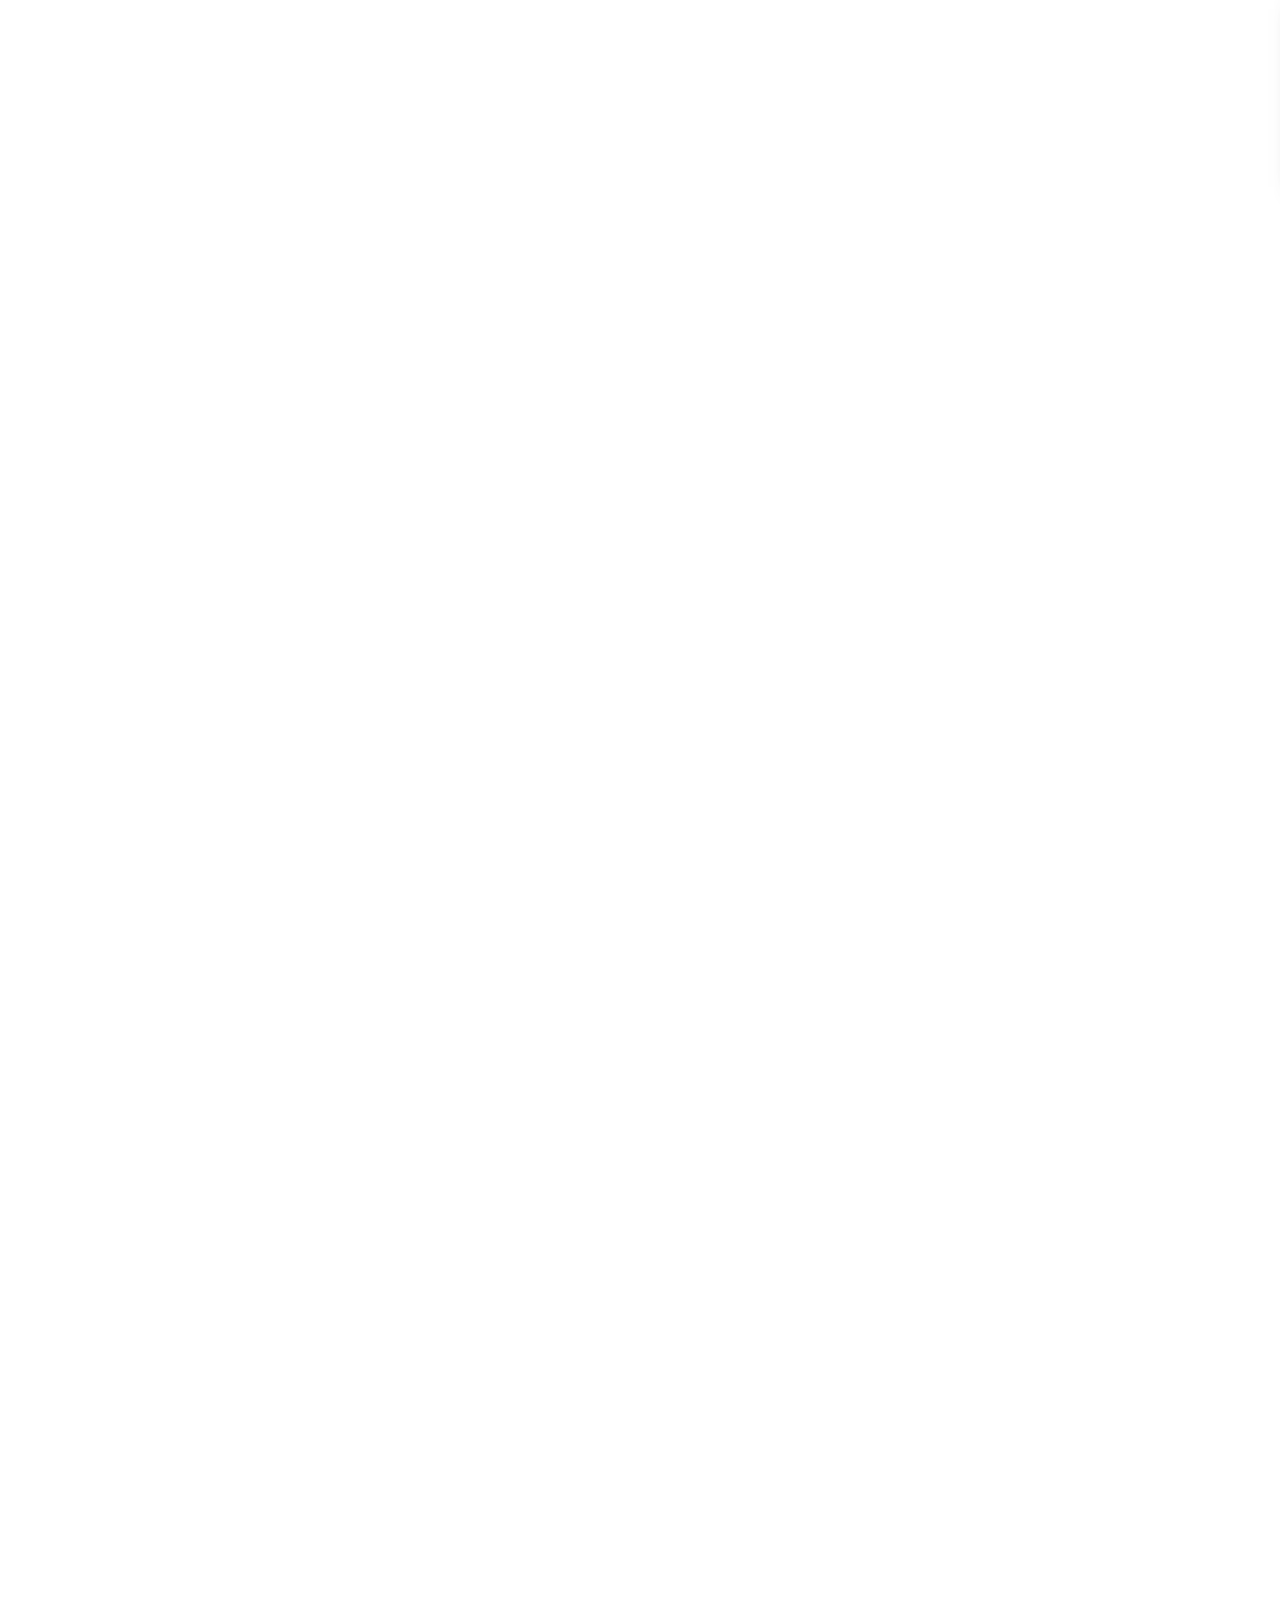
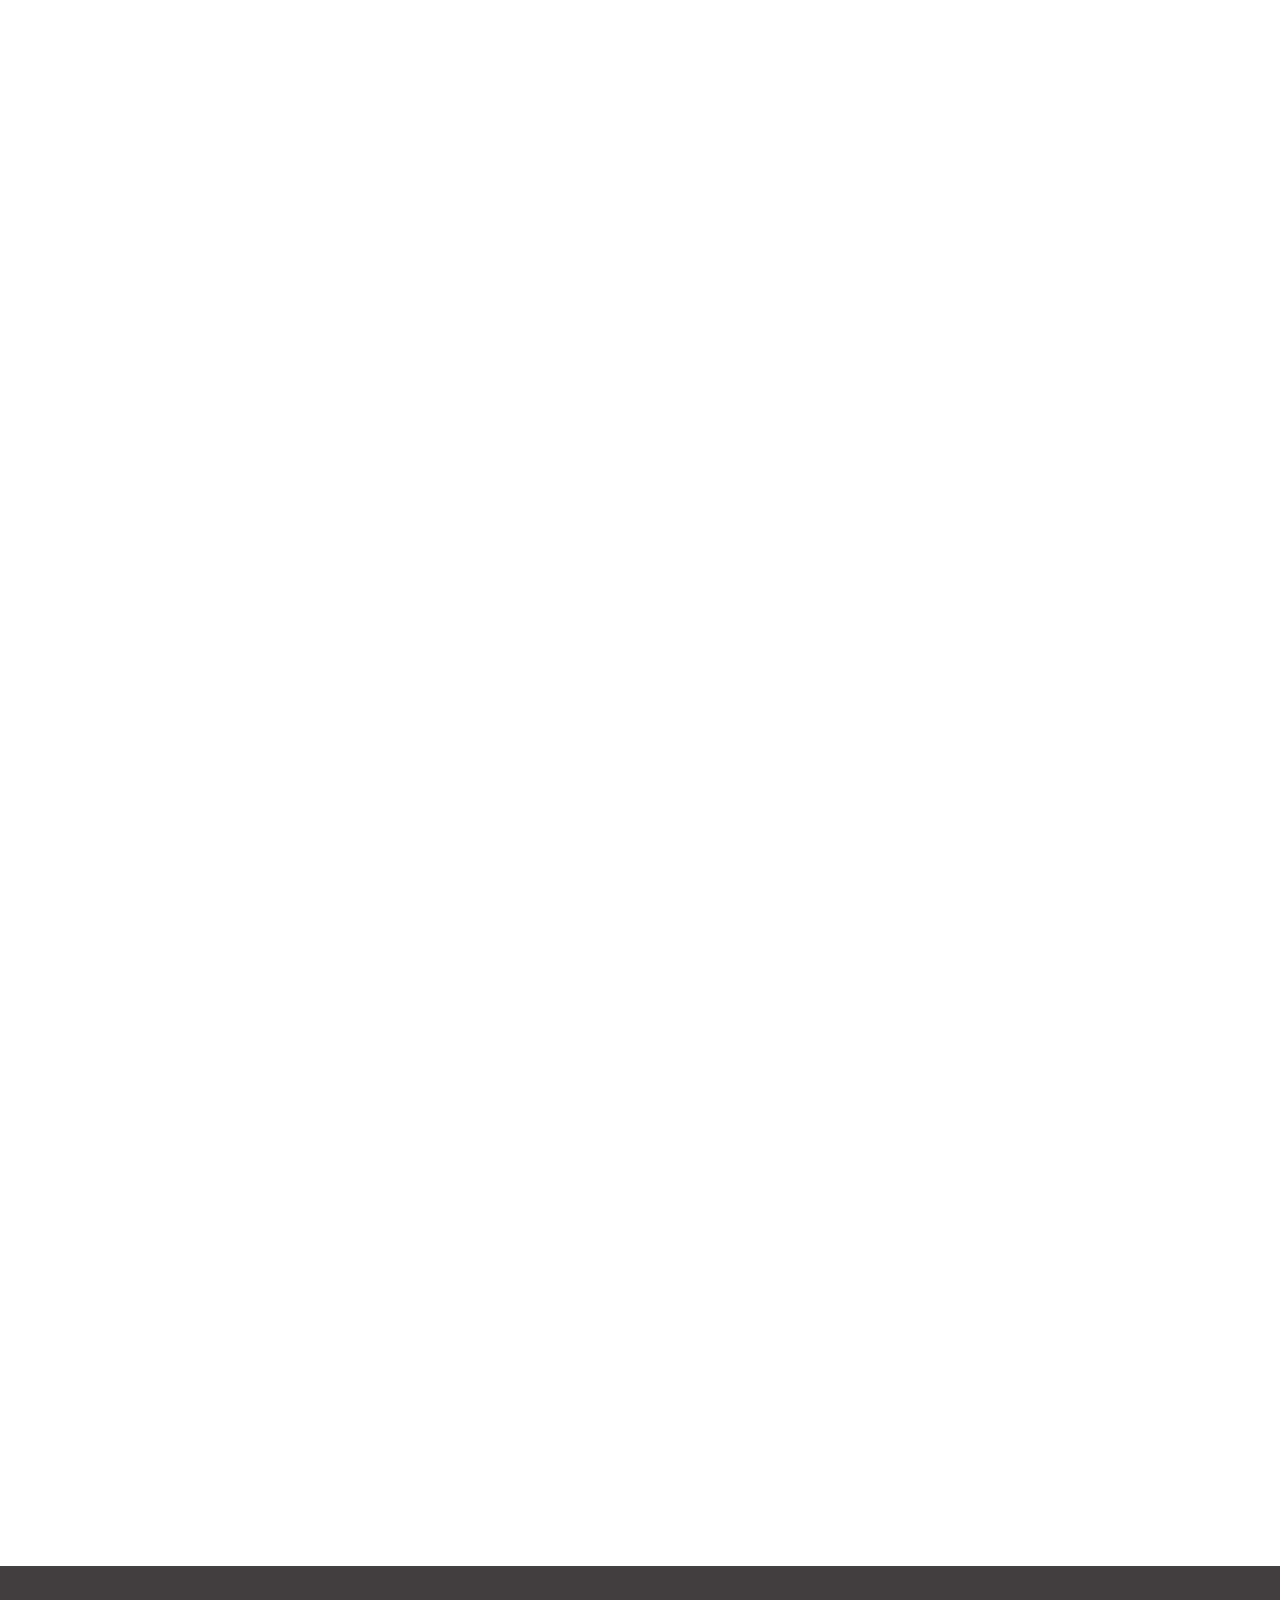
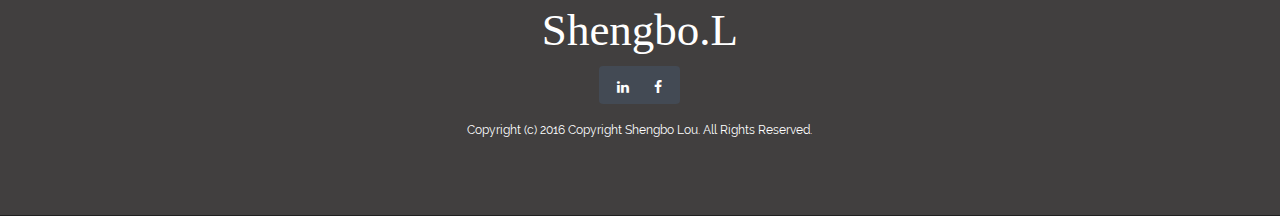
==== sbl/index.html @ c415408b "mouse move event" ====
<!DOCTYPE html>
<html lang="en">
  <head>
    <meta charset="utf-8">
    <meta http-equiv="X-UA-Compatible" content="IE=edge">
    <meta name="viewport" content="width=device-width, initial-scale=1">
    <title>Shengbo Lou</title>
    <!-- icon -->
    <link rel="shortcut icon" href="./imgs/myicon.ico">
    <!-- style sheets -->
    <link rel="stylesheet" href="./css/bootstrap.min.css" media="screen" title="no title" charset="utf-8">
    <link rel="stylesheet" href="./css/bmd.min.css" media="screen" title="no title" charset="utf-8">
    <link rel="stylesheet" href="./css/lightbox.min.css" media="screen" title="no title" charset="utf-8">
    <link rel="stylesheet" href="https://maxcdn.bootstrapcdn.com/font-awesome/4.6.1/css/font-awesome.min.css">
    <link rel="stylesheet" href="./css/sbl.css" media="screen" title="no title" charset="utf-8">
    <!-- fonts -->
    <!-- <link href='https://fonts.googleapis.com/css?family=Oxygen:300 500' rel='stylesheet' type='text/css'> -->
    <!-- <link href='https://fonts.googleapis.com/css?family=Pinyon+Script' rel='stylesheet' type='text/css'> -->
    <!-- scripts -->
    <script src="./js/jquery-2.2.0.min.js" defer="defer"charset="utf-8"></script>
    <script src="./js/bootstrap.min.js" defer="defer"charset="utf-8"></script>
    <script src="./js/lightbox.min.js" defer="defer"charset="utf-8"></script>
    <script src="./js/material.min.js" defer="defer"charset="utf-8"></script>
    <script src="./js/velocity.min.js" defer="defer"charset="utf-8"></script>
    <script src="./js/velocity.ui.js" defer="defer"charset="utf-8"></script>
    <script src="./js/sbl.js" defer="defer"charset="utf-8"></script>
  </head>

  <body>
    <!-- nav-collapsed -->
    <div class="nav-collapsed container-fluid pull-right">
      <ul style="width:30%; margin-top:50px" class="nav-c nav center-block">
        <li id="Home-c"><a class="text-center"href="index.html">Home</a></li>
        <li id="Resume-c"><a class="text-center" href=".resume" data-toggle="modal">Resume</a></li>
        <li id="Contact-c"><a class="text-center"href=".contact" data-toggle="modal"><strong>Contact</strong></a></li>
      </ul>
    </div>

    <!-- side-nav -->
    <div class="container-fluid">
      <div class="side-nav">

        <ul class="nav nav-pills nav-stacked">
          <li><a class="text-right" href="javascript:void(0)">About me</a></li>
          <li><a class="text-right" href="javascript:void(0)">Time Line</a></li>
          <li><a class="text-right" href="javascript:void(0)">Life Moments</a></li>
          <li><a class="text-right" href="javascript:void(0)">My Porjects</a></li>
        </ul>

      </div>
    </div>

    <!-- header -->
    <div class="pageheader container">
      <div class="bground">
      </div>

      <h1 class="myheader">A Software Engineer With Dream and Passion</h1>
      <!-- svg -->
      <object>
        <embed id="svg"  src="name.svg">
        </object>

        <div style="text-align:center"class="downward">
          <a href="javascript:void(0)"><i style="font-size:30px;color:white"class="fa fa-angle-down"></i></a>
        </div>


        <!-- navigation bar -->
        <div class="navbar navbar-fixed-top">
          <div class="container">

            <div class="navbar-header">
              <button id="coll-btn" type="button" class="navbar-toggle collapsed" aria-expanded="false">
                <span class="icon-bar"></span>
                <span class="icon-bar"></span>
                <span class="icon-bar"></span>
              </button>
              <a style="margin-bottom:5px" id="brand" href="javascript:void(0)" class="navbar-brand"><strong style="font-family:'journal'; font-size:30px">Shengbo.L</strong></a>
            </div>
            <div id="navbar"class="collapse navbar-collapse navheadercoll">
              <ul class="nav navbar-nav navbar-right">
                <li style="margin-top:5px"id="Resume"><a class="text-center" href=".resume" data-toggle="modal">Resume</a></li>
                <li style="margin-top:5px"id="Contact"><a class="text-center"href=".contact" data-toggle="modal"><strong>Contact</strong></a></li>
              </ul>
            </div>
          </div>
        </div><!--navbar-->

      </div><!--pageheader-->

      <!-- About-me page -->
      <div class="container-fluid mine">

        <div class="row">
          <div class="col-md-12">



            <h3 style="margin-top:20px; font-family:'Oxygen';" class="text-center">About me</h3>

            <div class="row">
              <div class="
              col-md-8 col-md-offset-2
              col-sm-8 col-sm-offset-2
            ">

                <div style="
                  -webkit-box-shadow: 0 1px 6px rgba(0, 0, 0, 0.175);
                  box-shadow: 0 1px 6px rgba(0, 0, 0, 0.175);" class="me jumbotron">
                </div>


                  <blockquote style="margin-top:50px">
                    <h1 align="justify"style="font-family:'Oxygen';line-height:50px">
                      I never give up, I never give in, until I reach my goal.
                    </h1>
                    <cite class="pull-right"><strong>-Shengbo Lou</strong></cite>
                  </blockquote>

              </div>
            </div>

            <div style="text-align:center"class="downward2">
              <a href="javascript:void(0)"><i style="font-size:30px;color:#434A54"class="fa fa-angle-down"></i></a>
            </div>
          </div>
        </div>
      </div><!--End of About-me-->


      <!-- time line -->
      <div class="container-fluid time-line">
        <div class="row">
          <div class="
          col-md-8 col-md-offset-2
          col-sm-8 col-sm-offset-2">

            <h3 class="text-center" style="font-family:'Oxygen'; margin-bottom:40px">Time Line</h3>
            <ul class="timeline">

              <!-- birth -->
              <li style="margin-bottom:100px">
                <div class="timeline-badge warning"><i class="glyphicon glyphicon-flash"></i></div>
                <div class="timeline-panel">
                  <div class="timeline-heading">
                    <h2 class="timeline-title">Born in China</h2>
                    <p><small class="text-muted"><i class="glyphicon glyphicon-time"></i> April 1995</small></p>
                  </div>
                  <div class="timeline-body">

                  </div>
                </div>
              </li>

              <!-- first -->
              <li>
                <div class="timeline-badge"><i class="glyphicon glyphicon-bookmark"></i></div>
                <div class="timeline-panel">
                  <div class="timeline-heading">
                    <h2 class="timeline-title">University of Masschusets Amherst</h2>
                    <p><small class="text-muted"><i class="glyphicon glyphicon-time"></i> Spring 2014</small></p>
                  </div>
                  <div class="timeline-body">

                  </div>
                </div>
              </li>

              <!-- second -->
              <li class="timeline-inverted">
                <div class="timeline-badge danger"><i class="glyphicon glyphicon-star"></i></div>
                <div class="timeline-panel">
                  <div class="timeline-heading">
                    <h2 class="timeline-title">Naptime Android App</h2>
                    <p><small class="text-muted"><i class="glyphicon glyphicon-time"></i> winter 2015</small></p>
                  </div>
                  <div class="timeline-body">

                  </div>
                </div>
              </li>
              <!-- third -->
              <li class="timeline">
                <div class="timeline-badge info"><i class="glyphicon glyphicon-tags"></i></div>
                <div class="timeline-panel">
                  <div class="timeline-heading">
                    <h2 class="timeline-title">Personal Website</h2>
                    <p><small class="text-muted"><i class="glyphicon glyphicon-time"></i> Spring 2016</small></p>
                  </div>
                  <div class="timeline-body">

                  </div>
                </div>
              </li>
              <!-- forth -->
              <li class="timeline">
                <div class="timeline-panel">
                  <div class="timeline-heading">
                    <h2 class="timeline-title">'U-chat' chat website</h2>
                    <p><small class="text-muted"><i class="glyphicon glyphicon-time"></i> Spring 2016</small></p>
                  </div>
                  <div class="timeline-body">

                  </div>
                </div>
              </li>

              <!-- 5th -->
              <li class="timeline-inverted">
                <div class="timeline-badge primary"><i class="glyphicon glyphicon-pushpin"></i></div>
                <div class="timeline-panel">
                  <div class="timeline-heading">
                    <h2 class="timeline-title">Internship at Charles River Development</h2>
                    <p><small class="text-muted"><i class="glyphicon glyphicon-time"></i> Summer 2016</small></p>
                  </div>
                  <div class="timeline-body">

                  </div>
                </div>
              </li>

            </ul>

            <div style="text-align:center"class="downward4">
              <a href="javascript:void(0)"><i style="font-size:30px;color:#434A54"class="fa fa-angle-down"></i></a>
            </div>
          </div>
        </div>

      </div><!--Time line-->




      <div class="container-fluid life">

        <h3 style="margin-top:25px; font-family:'Oxygen';" class="text-center">Life Moments</h3>
        <div class="row">
          <div class="col-md-8 col-md-offset-2
          col-sm-8 col-sm-offset-2
          col-xs-8 col-xs-offset-2">

            <h5 style="text-align:center; font-family:'Oxygen'; margin-top:30px">Take a look at my life moments</h5>

            <div style="margin-top:40px" class="row pics">

              <div class="col-md-4">
                <a href="imgs/p1.jpg" data-lightbox="roadtrip" data-title="Pacific Ocean"><img src="imgs/p1_tn.jpg" alt="" width="100%" height="100%"/></a>
              </div>

              <div class="col-md-4">
                <a href="imgs/p2.jpg" data-lightbox="roadtrip" data-title="Beach in california"><img src="imgs/p2_tn.jpg" alt="" width="100%" height="100%"/></a>
              </div>

              <div class="col-md-4">
                <a href="imgs/p3.jpg" data-lightbox="roadtrip" data-title="My school"><img src="imgs/p3_tn.jpg" alt="" width="100%" height="100%"/></a>
              </div>

            </div>

            <div style="margin-top:30px;"class="row pics">

              <div class="col-md-4">
                <a href="imgs/p4.jpg" data-lightbox="roadtrip" data-title="A farm nearby"><img src="imgs/p4_tn.jpg" alt="" width="100%" height="100%"/></a>
              </div>

              <div class="col-md-4">
                <a href="imgs/p5.jpg" data-lightbox="roadtrip" data-title="Work station"><img src="imgs/p5_tn.jpg" alt="" width="100%" height="100%"/></a>
              </div>

              <div class="col-md-4">
                <a href="imgs/p6.jpg" data-lightbox="roadtrip" data-title="Hackathon with my friend @Tim"><img src="imgs/p6_tn.jpg" alt="" width="100%" height="100%"/></a>
              </div>

            </div>


            <!-- <div id="pics" class="carousel slide" data-ride="carousel">

              <ol class="carousel-indicators">
                <li data-target="#pics" data-slide-to="0" class="active"></li>
                <li data-target="#pics" data-slide-to="1"></li>
                <li data-target="#pics" data-slide-to="2"></li>
                <li data-target="#pics" data-slide-to="3"></li>
                <li data-target="#pics" data-slide-to="4"></li>
                <li data-target="#pics" data-slide-to="5"></li>
                <li data-target="#pics" data-slide-to="6"></li>
              </ol>

              <div class="carousel-inner" role="listbox">

                <div class="item active">
                  <img src="./imgs/pic10.jpg" width="100%" height="100%"alt="" />
                  <div class="carousel-caption">
                    <h5 style="font-family:'Oxygen';font-size:15px">
                      My beautiful school
                    </h5>
                  </div>
                </div>

                <div class="item">
                  <img src="./imgs/me31.jpg" width="100%" height="100%"alt="" />
                  <div class="carousel-caption">
                    <h5 style="font-family:'Oxygen';font-size:15px">
                      LA
                    </h5>
                  </div>
                </div>

                <div class="item">
                  <img src="./imgs/pic4.jpg" width="100%" height="100%"alt="" />
                  <div class="carousel-caption">
                    <h5 style="font-family:'Oxygen';font-size:15px">
                      A beach in LA
                    </h5>
                  </div>
                </div>

                <div class="item">
                  <img src="./imgs/pic5.jpg" width="100%" height="100%"alt="" />
                  <div class="carousel-caption">
                    <h5 style="font-family:'Oxygen';font-size:15px">
                      A farm near my school
                    </h5>
                  </div>
                </div>

                <div class="item">
                  <img src="./imgs/pic6.jpg" width="100%" height="100%"alt="" />
                  <div class="carousel-caption">
                    <h5 style="font-family:'Oxygen';font-size:15px">
                      Hollywood hill, spent 3-hours climbing
                    </h5>
                  </div>
                </div>

                <div class="item">
                  <img src="./imgs/pic7.jpg" width="100%" height="100%"alt="" />
                  <div class="carousel-caption">
                    <h5 style="font-family:'Oxygen'; font-size:15px">
                      Went to Stanford university
                    </h5>
                  </div>
                </div>

                <div class="item">
                  <img src="./imgs/home.jpg" width="100%" height="100%" alt="" />
                  <div class="carousel-caption">
                    <h5 style="font-family:'Oxygen';font-size:15px">
                      My hometown
                    </h5>
                  </div>
                </div>
              </div>


              <a class="left carousel-control" href="#pics" role="button" data-slide="prev">
                <span class="glyphicon glyphicon-chevron-left" aria-hidden="true"></span>
                <span class="sr-only">Previous</span>
              </a>
              <a class="right carousel-control" href="#pics" role="button" data-slide="next">
                <span class="glyphicon glyphicon-chevron-right" aria-hidden="true"></span>
                <span class="sr-only">Next</span>
              </a>

            </div> -->

          </div><!--col-->

        </div><!--row-->

        <div style="text-align:center"class="downward3">
          <a href="javascript:void(0)"><i style="font-size:30px;color:#434A54"class="fa fa-angle-down"></i></a>
        </div>

      </div><!--life-->

      <!-- my projects -->
      <div class="container-fluid work">

        <h3 style="margin-top:25px; font-family:'Oxygen';" class="text-center">My projects</h3>

        <div class="row">
          <div class="col-md-8 col-md-offset-2">
            <div class="row projects">

              <div class="
                col-xs-8 col-xs-offset-2
                col-sm-6 col-sm-offset-3
                col-md-6 col-md-offset-0
                col-lg-4 col-lg-offset-0">
                <div style="width:auto" class="thumbnail naptime">
                  <img src="./imgs/naptime.jpg" width="100%" height="100%" alt="" />
                  <div class="hover">
                    <h3 class="t1h">Android app <br><strong>NapTime</strong> <small style="color:white">Simple Speech Alarm<small></h3>
                    <button id="t1b" onclick="location.href='https://play.google.com/store/apps/details?id=com.naptime.tim.myapplication&hl=en'"
                    class="btn btn-defalut center" type="button" name="button">GO CHECK</button>
                  </div>
                </div>
              </div>

              <div class="
                col-xs-8 col-xs-offset-2
                col-sm-6 col-sm-offset-3
                col-md-6 col-md-offset-0
                col-lg-4 col-lg-offset-0">
                <div class="thumbnail github">
                  <img src="./imgs/github.png" width="100%" height="100%" alt="" />
                  <div class="hover2">
                    <h3 class="t2h">Github<small style="color:white"><br>More projects on my github</small></h3>
                    <button id="t2b"  onclick="location.href='http://www.github.com/shengbolou'"
                            class="btn btn-defalut center-block" type="button" name="button">GO CHECK</button>
                  </div>
                </div>
              </div>

              <div class="
              col-xs-8 col-xs-offset-2
              col-sm-6 col-sm-offset-3
              col-md-6 col-md-offset-0
              col-lg-4 col-lg-offset-0">
                <div class="thumbnail more">
                  <img src="./imgs/dots.png" width="100%" height="100%" alt="" />
                  <div class="hover3">
                    <h3 class="t3h">More will come</h3>
                    <!-- <hr class="t3hr" style="margin-top:40px;"> -->
                  </div>
                </div>
              </div>

            </div>
          </div>
        </div><!--row-->
      </div><!--my projects END-->

      <!-- the info alert at the bottom -->
      <div style="margin-bottom:50px" id="info" class="alert alert-dismissible"role="alert">
        <button style="color: black"
        type="button" class="close" data-dismiss="alert" name="button"><span aria-hidden="true">&times;</span></button>
        <a data-toggle="modal" href=".contact">
          <h4 style="text-align:center; color:black; font-family:'Oxygen'"><strong>Please</strong> send a friendly Hello!</h4>
        </a>
      </div>

      <!-- footer -->
      <div style="height:250px; text-align:center;" class="container-fluid page-header" id="footer">
        <div class="row center-block">

          <div class="col-md-8 col-md-offset-2">
            <a style="text-decoration: none"id="logo" href="javascript:void(0)">
              <h4 style="color:white; text-align:center; font-family:'journal';
              font-size:45px; margin-top:40px">
                Shengbo.L
              </h4>
            </a>
            <!-- button group in footer -->
            <div class="btn-group">
              <a class="btn btn-fab btn-fab-mini" href="https://www.linkedin.com/in/shengbo-lou-2bb00b117">
                <i style="color:white; margin-top:7px;margin-left:5px"class="fa fa-linkedin" aria-hidden="true"></i>
              </a>
              <a class="btn btn-fab btn-fab-mini" href="https://www.facebook.com/vincent.lou.9889">
                <i style="color:white; margin-top:7px;margin-right:5px"class="fa fa-facebook" aria-hidden="true"></i>
              </a>
            </div>

            <h6 style="color:white; text-align:center; margin-top:20px;
            font-family:'Oxygen';">
            Copyright (c) 2016 Copyright Shengbo Lou. All Rights Reserved.
            </h6>
          </div>
        </div>
      </div><!--footer END-->


      <!-- my resume dialog -->
      <div class="modal fade resume" tabindex="-1" role="dialog">
        <div class="modal-dialog modal-lg" role="document">
          <div class="modal-content">

            <div class="modal-header">
              <button id="Close" type="button" class="close" data-dismiss="modal" aria-lebel="Close" name="button">
                <span aria-hidden="true">&times;</span>
              </button>
              <h4 style="font-family:'Oxygen';color:black">My Resume</h4>
            </div>

            <div class="modal-body pdf">
              <embed  src="./files/resume.pdf" width="100%" height="100%">
            </div>

            <div class="modal-footer">
              <button id="Close" type="button" class="btn btn-default" data-dismiss="modal">Close</button>
              <button  onclick="location.href='./files/resume.pdf'" role="link" type="link"class="btn btn-primary">Download</button>
            </div>
          </div>
        </div>
      </div>


      <!-- Contact dialog -->
      <div class="modal fade contact" tabindex="-1" role="dialog">
        <div class="modal-dialog" role="document">
          <div class="modal-content">

            <div class="modal-header">
              <button id="Close" type="button" class="close" data-dismiss="modal" aria-lebel="Close" name="button">
                <span aria-hidden="true">&times;</span>
              </button>
              <h4 style="font-family:'Oxygen';color:black">Send a Hello letter</h4>
            </div>

            <div class="modal-body">
              <div class="container-fluid contact-info text-center">
                <h5 style="font-family:'Oxygen';color:black">Shengbo Lou</h5>
                <h6><a style="font-family:'Oxygen';color:black"href="mailto:loushengbo@hotmail.com">loushengbo@hotmail.com</a></h6>
                <address style="font-family:'Oxygen';color:black; font-size:12px"class="address">
                  56 Eastman LN
                  <br>Amherst
                  <br>MA
                  01003
                </address>


                <div class="row">
                  <div class="col-md-12">

                    <div id="success" class="alert alert-success alert-dismissible">
                      <button type="button" class="close"><span aria-hidden="true">&times;</span></button>
                      <h5 style="font-family: 'Oxygen'; font-size:15px" class="text-center">
                        <strong>Thank you</strong> for your letter!
                      </h5>
                    </div>

                    <div class="row">
                      <div class="col-md-6">
                        <div class="form-group label-floating lastname">
                          <label style="left:0;"for="lastname" class="control-label">Last Name*</label>
                          <input id="lastname" type="text" name="name" class="form-control input-field" value="">
                        </div>
                      </div>
                      <div class="col-md-6">
                        <div class="form-group label-floating firstname">
                          <label style="left:0"for="firstname" class="control-label">First Name*</label>
                          <input id="firstname"type="text" name="name" class="form-control" value="">
                        </div>
                      </div>
                    </div>

                    <div class="row">
                      <div class="col-md-12">
                        <div class="form-group label-floating email">
                          <label style="left:0" for="email" class="control-label">Your email</label>
                          <input id="email"type="text" name="name" class="form-control" value="">
                        </div>
                      </div>
                    </div>

                    <div class="row">
                      <div class="col-md-12">
                        <div class="form-group label-floating msg">
                          <label style="left:0" for="msg" class="control-label">What's in your mind</label>
                          <textarea style="width: 100%" class="form-control"
                          rows="5" id="msg"></textarea>
                        </div>
                      </div>
                    </div>

                  </div>
                </div>
              </div>

            </div><!--modal-body-->


            <div class="modal-footer">
                <button id="Close"type="button" class="btn btn-default" data-dismiss="modal">Close</button>
                <button class="btn btn-success submitbtn"  accesskey="enter" onclick="Go()" type="button" name="button">Submit</button>
            </div>
          </div>
        </div>
      </div>


  </body>
</html>
---- sbl/css/sbl.css ----
/*fons*/

@font-face {
  font-family: 'Oxygen';
  src: url('../fonts/Raleway-Regular.ttf');
}
@font-face {
  font-family: 'journal';
  src: url('../fonts/journal.ttf');
}


.timeline {
  list-style: none;
  padding: 20px 0 20px;
  position: relative;
}

.timeline:before {
  top: 0;
  bottom: 0;
  position: absolute;
  content: " ";
  width: 3px;
  background-color: #AAB2BD;
  left: 50%;
  margin-left: -1.5px;
}

.timeline > li {
  margin-bottom: 20px;
  position: relative;
}

.timeline > li:before,
.timeline > li:after {
  content: " ";
  display: table;
}

.timeline > li:after {
  clear: both;
}

.timeline > li:before,
.timeline > li:after {
  content: " ";
  display: table;
}

.timeline > li:after {
  clear: both;
}

.timeline > li > .timeline-panel > .timeline-heading > h2,p{
  font-family: 'Oxygen';
  line-height: 40px;
}

.timeline > li > .timeline-panel {
  width: 46%;
  float: left;
  border: 1px solid #d4d4d4;
  border-radius: 2px;
  padding: 20px;
  position: relative;
  -webkit-box-shadow: 0 1px 6px rgba(0, 0, 0, 0.175);
  box-shadow: 0 1px 6px rgba(0, 0, 0, 0.175);
}

.timeline > li > .timeline-panel:before {
  position: absolute;
  top: 26px;
  right: -15px;
  display: inline-block;
  border-top: 15px solid transparent;
  border-left: 15px solid #ccc;
  border-right: 0 solid #ccc;
  border-bottom: 15px solid transparent;
  content: " ";
}

.timeline > li > .timeline-panel:after {
  position: absolute;
  top: 27px;
  right: -14px;
  display: inline-block;
  border-top: 14px solid transparent;
  border-left: 14px solid #fff;
  border-right: 0 solid #fff;
  border-bottom: 14px solid transparent;
  content: " ";
}

.timeline > li > .timeline-badge {
  color: #fff;
  width: 50px;
  height: 50px;
  line-height: 50px;
  font-size: 1.4em;
  text-align: center;
  position: absolute;
  top: 16px;
  left: 50%;
  margin-left: -25px;
  background-color: #999999;
  z-index: 100;
  border-top-right-radius: 50%;
  border-top-left-radius: 50%;
  border-bottom-right-radius: 50%;
  border-bottom-left-radius: 50%;
}

.timeline > li.timeline-inverted > .timeline-panel {
  float: right;
}

.timeline > li.timeline-inverted > .timeline-panel:before {
  border-left-width: 0;
  border-right-width: 15px;
  left: -15px;
  right: auto;
}

.timeline > li.timeline-inverted > .timeline-panel:after {
  border-left-width: 0;
  border-right-width: 14px;
  left: -14px;
  right: auto;
}

.timeline-badge.primary {
  background-color: #2e6da4 !important;
}

.timeline-badge.success {
  background-color: #3f903f !important;
}

.timeline-badge.warning {
  background-color: #f0ad4e !important;
}

.timeline-badge.danger {
  background-color: #d9534f !important;
}

.timeline-badge.info {
  background-color: #5bc0de !important;
}

.timeline-title {
  margin-top: 0;
  color: inherit;
}

.timeline-body > p,
.timeline-body > ul {
  margin-bottom: 0;
}

.timeline-body > p + p {
  margin-top: 5px;
}

.time-line{
  padding-top: 40px;
  opacity: 0;
}

*{
  font-family: Oxygen
}

/*customize input text color*/
.form-group.is-focused .form-control{
        background-image: linear-gradient(#7d7d7d,#7d7d7d),linear-gradient(#7d7d7d,#7d7d7d);
}
.form-group.is-focused label, .form-group.is-focused label.control-label{
  color: black;
}

.btn.btn-fab{
  background-color: #434A54;
}
.btn.btn-fab:hover{
  background: #AAB2BD;
}

/*configure for side-nav*/
.side-nav{
  display: none;
  position: fixed;
  /*margin-top: 300px;*/
  width: 200px;
  z-index: 1;
}
.side-nav li a{
  position: relative;
  color: #656D78;
  border-right: 2px solid #EEEEEE;
  border-radius: 0px;
  transition: .2s all ease-out;
}
.side-nav li a:active,
.side-nav li a:focus,
.side-nav li a:visited,
.side-nav li a:hover{
  color: #434A54;
  background: none;
}
.side-nav li a:hover{
  border-right: 2px solid #AAB2BD;
}
.side-nav li .active{
  font-size: 18px;
  font-weight: 600;
  color: #434A54;
  border-right: 2px solid #434A54;
  background: none;
}



a:active,
a:focus,
a:visited,
a{
  outline: none;
  border:none;
}

button:focus,
button{
  outline: none !important;
}

/*configure navbar-toggle style*/
/*******************************/
.navbar-inverse .navbar-toggle:focus,
.navbar-inverse .navbar-toggle:active,
.navbar-inverse .navbar-toggle:hover,
.navbar-inverse .navbar-toggle {
  border-color: transparent;
  background: none;
  float: right;
}
/*configure navbar-toggle style END*/
/*******************************/


/**navbar-toggle**
**************************/

.navbar-toggle{
  position: absolute;
  z-index: 400;
  right: 5px;
}


/*style of nav-collapsed*/
.nav-collapsed{
  -webkit-box-shadow: 10px 0px 21px -9px rgba(0,0,0,0.75);
  -moz-box-shadow: 10px 0px 21px -9px rgba(0,0,0,0.75);
  box-shadow: 10px 0px 21px -9px rgba(0,0,0,0.75);
  position: fixed;
  background: rgba(67, 74, 84, 0.9);
  z-index: 200;
  top:0;
  right: 0;
  width: 400px;
  -ms-transform: translateX(400px); /* IE 9 */
  -webkit-transform: translateX(400px); /* Safari */
  transform: translateX(400px);
}
.nav-c li a{
  font-size: 20px;
  color:#F5F7FA;
  background: none;
}
.nav-c li a:active,
.nav-c li a:hover,
.nav-c li a:focus{
  background: none;
}

/*srcoll bar style*/
body::-webkit-scrollbar-track
{
	-webkit-box-shadow: inset 0 0 6px rgba(0,0,0,0.3);
	border-radius: 2px;
	background-color: #434A54;
}

body::-webkit-scrollbar
{
	width: 8px;
	background-color: #434A54;
}

body::-webkit-scrollbar-thumb
{
	border-radius: 2px;
	-webkit-box-shadow: inset 0 0 6px rgba(0,0,0,.3);
	background-color: #E6E9ED;
}


/**pageheader configure here**/
.pageheader{
  position: relative;
  width: 100%;
  margin-top: -30px;
  overflow: hidden;
  /*background-color: rgba(20, 20, 20, 0.8);*/
  clear: both;
}

.bground{
  background:linear-gradient( rgba(20, 20, 20, 0.3), rgba(20, 20, 20, 0.3) ), url('../imgs/header.png') no-repeat center center;
  -webkit-background-size: auto 110%;
  -moz-background-size: auto 110%;
  -o-background-size: auto 110%;
  background-size: auto 110%;
  overflow: hidden;
  position: absolute;
  z-index: 1;
  width: 100%;
  height:100%;
  left:0;
  display: none;
}


/** navbar style**/
.navbar{
  display: none;
  background: rgba(67, 74, 84, 0.9);
  -webkit-box-shadow: 1px 4px 44px -9px rgba(77,75,77,1);
  -moz-box-shadow: 1px 4px 44px -9px rgba(77,75,77,1);
  box-shadow: 1px 4px 44px -9px rgba(77,75,77,1);
  border:none;
  outline: none;
  z-index: 200;
  width: 100%;
  right: 0;
  left: 0;
}


/** programmer with ......**/
.myheader{
  display: none;
  text-align: center;
  position: absolute;
  z-index: 3;
  color: white;
  font-family: "journal";
  bottom: 150px;
  width: 100%;
  right: auto;
  left: auto;
  font-size: 90px;
}

/***for the nav buttons***/
#navbar a:active,
#navbar a:focus,
#navbar a:visited,
#navbar a{
  position: relative;
  color:#AAB2BD;
  padding: 8px 8px;
  margin-top: 5px;
  margin-left: 10px;
  margin-right: 10px;
  font-size: 20px;
  background: transparent;
  text-decoration: none;
  border: none;
  outline: none;
}
/*link hover underline effect*/
#navbar a:after{
  content: "";
  position: absolute;
  width: 100%;
  height: 2px;
  bottom: 0;
  left: 0;
  background-color: #CCD1D9;
  visibility: hidden;
  -webkit-transform: scaleX(0);
  transform: scaleX(0);
  -webkit-transition: all 0.2s ease-in-out 0s;
  transition: all 0.2s ease-in-out 0s;
}
#navbar a:hover:after{
  visibility: visible;
  -webkit-transform: scaleX(1);
  transform: scaleX(1);
}

.nav-c>li>a:after{
  content: "";
  position: absolute;
  width: 100%;
  height: 2px;
  bottom: 0;
  left: 0;
  background-color: #AAB2BD;
  visibility: hidden;
  -webkit-transform: scaleX(0);
  transform: scaleX(0);
  -webkit-transition: all 0.2s ease-in-out 0s;
  transition: all 0.2s ease-in-out 0s;
}
.nav-c >li>a:hover:after{
  visibility: visible;
  -webkit-transform: scaleX(1);
  transform: scaleX(1);
}
/*link hover underline effect END*/


/*for brand*/
#brand{
  color:#AAB2BD;
}


/**for my name svg file**/
#svg{
  position: absolute;
  z-index: 3;
  width: 30%;
  height: 30%;
  top:15%;
  left:10%;
}

/*my project page*/
.work{
  padding-top: 50px;
  opacity: 0;
}

/**** the downward signs****/
/**************************/
.downward{
  display: none;
  text-align: center;
  position: relative;
  z-index: 3;
}

.downward2{
  /*display: none;*/
  text-align: center;
  position: relative;
  z-index: auto;
  margin-top: 30px;
}

.downward3{
  /*display: none;*/
  text-align: center;
  position: relative;
  z-index: auto;
  margin-top: 40px;
}

/**** the downward signs END****/
/******************************/

/*the style of carousel pictures*/
/*.carousel-inner img{
  width: 100%;
  height: auto;
  max-height: 500px;
  border-radius: 5px;
}*/


/*.carousel{
  -webkit-box-shadow: -1px 4px 12px -1px rgba(120,120,120,0.76);
  -moz-box-shadow: -1px 4px 12px -1px rgba(120,120,120,0.76);
  box-shadow: -1px 4px 12px -1px rgba(120,120,120,0.76);
  margin-top: 80px;
  border-radius: 5px;
  margin-bottom: 40px;
}


.carousel-control.left,
.carousel-control.right {
    background-image: none
}

.carousel-indicators li{
  width: 8px;
  height: 8px;
}
.carousel-indicators .active{
  width: 8px;
  height: 8px;
}*/

/*the About me page*/
.mine{
  padding-top: 50px;
  position: relative;
  clear: both;
  opacity: 0;
}

/*The life moments page*/
.life{
  padding-top: 50px;
  position: relative;
  clear: both;
  opacity: 0;
}

/*the pragraph about me*/
.about{
  font-weight: 500;
  line-height: 30px;
  font-size: 15px;
}



/*the About me photo*/
.me{
  margin-top: 10px;
  margin-bottom: 50px;
  background:url('../imgs/me4.jpg') top center no-repeat;
  -webkit-background-size: cover;
  -moz-background-size: cover;
  -o-background-size: cover;
  background-size: cover;
  width: 100%;
  height: 500px;
}



.projects .thumbnail{
  position: relative;
  overflow: hidden;
}

.hover{
  display: none;
  color: white;
	position: absolute;
  z-index: 10;
	top: 0;
	left: 0;
	background-color: rgba(#5c5959, 0.77);
  opacity: 0.8;
	width: 100%;
	height: 100%;
}

.hover2{
  color: white;
	position: absolute;
  z-index: 10;
	top: 0;
	left: 0;
	background-color: #5C5959;
  opacity: 0.8;
	width: 100%;
	height: 100%;
}

.hover3{
  display: none;
  color: white;
	position: absolute;
  z-index: 10;
	top: 0;
	left: 0;
	/*background-color: #5C5959;*/
  opacity: 0.7;
	width: 100%;
	height: 100%;
}

.t1h{
  font-family: 'Oxygen';
  color: white;
  padding:5px;
  text-align: center;
  line-height: 50px;
  font-weight: 300;
  position: relative;
  width: 100%;
  top: 40px;
}

.t2h{
  font-family: 'Oxygen';
  color: white;
  padding:5px;
  text-align: center;
  font-weight: 300;
  position: relative;
  width: 100%;
  top: 40px;
}

.t3h{
  font-family: 'Oxygen';
  color: black;
  padding:5px;
  text-align: center;
  font-weight: 300;
  position: relative;
  width: 100%;
  top: 40px;
}

#t1b{
  border:1px solid white;
  background:none;
  color: white;
  text-align: center;
  display: block;
  margin-left: auto;
  margin-right: auto;
  margin-top:100px;
}
#t1b:hover{
  color:black;
  background:white;
}

#t2b{
  border:1px solid white;
  background:none;
  display: block;
  color:white;
  margin-left: auto;
  margin-right: auto;
  margin-top:100px;
}
#t2b:hover{
  color:black;
  background:white;
}

.projects{
  padding-top: 20px;
  margin-top: 30px;
  margin-bottom: 50px;
  /*-webkit-box-shadow: -1px 4px 12px -1px rgba(120,120,120,0.76);
  -moz-box-shadow: -1px 4px 12px -1px rgba(120,120,120,0.76);
  box-shadow: -1px 4px 12px -1px rgba(120,120,120,0.76);*/
}

/*pics imgs hover effect`*/
.pics img{
  transition: .2s all ease-in-out;
}
.pics img:hover{
  -webkit-box-shadow: 0px 0px 10px 2px rgba(120,120,120,0.76);
  -moz-box-shadow: 0px 0px 10px 2px rgba(120,120,120,0.76);
  box-shadow: 0px 0px 10px 2px rgba(120,120,120,0.76);
}


#info{
  position: relative;
  bottom: -50px;
  display: none;
}

.page-header{
  height: 200px;
  margin-bottom: 0px;
  background-color: rgb(65, 63, 63);
}


hr{
  border: 0;
  height: 1px;
  background-image: linear-gradient(to right, rgba(0, 0, 0, 0), rgba(0, 0, 0, 0.75), rgba(0, 0, 0, 0));
}


/*****media queries*****/
/**********************/
@media (min-width: 1366px) and (max-width: 1600px) {
  #svg{
    position: absolute;
    z-index: 1;
    width: 30%;
    height: 30%;
    top:5%;
    left:10%;
  }

  /** programmer with ......**/
  .myheader{
    display: none;
    text-align: center;
    position: absolute;
    z-index: 1;
    color: white;
    font-family: "journal";
    bottom: 150px;
    width: 100%;
    right: auto;
    left: auto;
    font-size: 60px;
  }
}


@media (min-width: 1026px) and (max-width: 1366px) {
  #svg{
    position: absolute;
    z-index: 1;
    width: 30%;
    height: 30%;
    top:5%;
    left:10%;
  }

  .t1h{
    padding:5px;
    text-align: center;
    position: relative;
    width: 100%;
    top: 10px;
    font-size: 25px;
  }
  #t1b{
    background:none;
    margin-top: 60px;
  }

  .t2h{
    padding:5px;
    text-align: center;
    position: relative;
    width: 100%;
    top: 10px;
    font-size: 25px;
  }
  #t2b{
    background:none;
    margin-top: 80px;
  }

  .t3h{
    color: black;
    padding:5px;
    text-align: center;
    position: relative;
    width: 100%;
    top: 40px;
    font-size: 25px;
  }


  /** programmer with ......**/
  .myheader{
    display: none;
    text-align: center;
    position: absolute;
    z-index: 1;
    color: white;
    font-family: "journal";
    bottom: 100px;
    width: 100%;
    right: auto;
    left: auto;
    font-size: 60px;
  }
  .side-nav{
    width: 150px
  }
}

@media (min-width: 800px) and (max-width: 1025px) {
  #svg{
    position: absolute;
    z-index: 1;
    width: 30%;
    height: 30%;
    top:5%;
    left:10%;
  }

  /** programmer with ......**/
  .myheader{
    display: none;
    text-align: center;
    position: absolute;
    z-index: 1;
    color: white;
    font-family: "journal";
    bottom: 150px;
    width: 100%;
    right: auto;
    left: auto;
    font-size: 50px;
  }
  .side-nav{
    visibility: hidden;
  }

  .pics div{
    margin-bottom: 40px;
  }
}

@media (min-width: 401px) and (max-width: 799px) {
  #svg{
    position: absolute;
    z-index: 1;
    width: 30%;
    height: 30%;
    top:3%;
    left:10%;
  }

  /** programmer with ......**/
  .myheader{
    display: none;
    text-align: center;
    position: absolute;
    z-index: 1;
    color: white;
    font-family: "journal";
    bottom: 80px;
    width: 100%;
    right: auto;
    left: auto;
    font-size: 50px;
  }

  .t1h, .t2h, .t3h{
    font-size: 20px;
    line-height: 25px;
  }
  .timeline .timeline-title{
    font-size: 25px;
  }
  .side-nav{
    visibility: hidden;
  }
  .pics div{
    margin-bottom: 40px;
  }
}

@media (max-width: 400px) {
  #svg{
    position: absolute;
    z-index: 1;
    width: 30%;
    height: 30%;
    top:3%;
    left:10%;
  }
  .bground{
    background:linear-gradient( rgba(20, 20, 20, 0.3), rgba(20, 20, 20, 0.3) ), url('../imgs/header.png') no-repeat center center;
    -webkit-background-size: cover;
    -moz-background-size: cover;
    -o-background-size: cover;
    background-size: cover;
    overflow: hidden;
    position: absolute;
    z-index: 1;
    width: 100%;
    height:100%;
    left:0;
    display: none;
  }

  /** programmer with ......**/
  .myheader{
    display: none;
    text-align: center;
    position: absolute;
    z-index: 1;
    color: white;
    font-family: "journal";
    font-size: 25px;
    bottom: 100px;
    width: 100%;
    right: auto;
    left: auto;
  }
  #t1b{
      margin-top: 50px;
  }
  #t2b{
    margin-top: 50px;
  }
  .t1h, .t2h, .t3h{
    margin-top: 5px;
    font-size: 15px;
    line-height: 25px;
  }
  .timeline .timeline-title{
    font-size: 20px;
  }

  .side-nav{
    visibility: hidden;
  }
  .pics div{
    margin-bottom: 40px;
  }
}
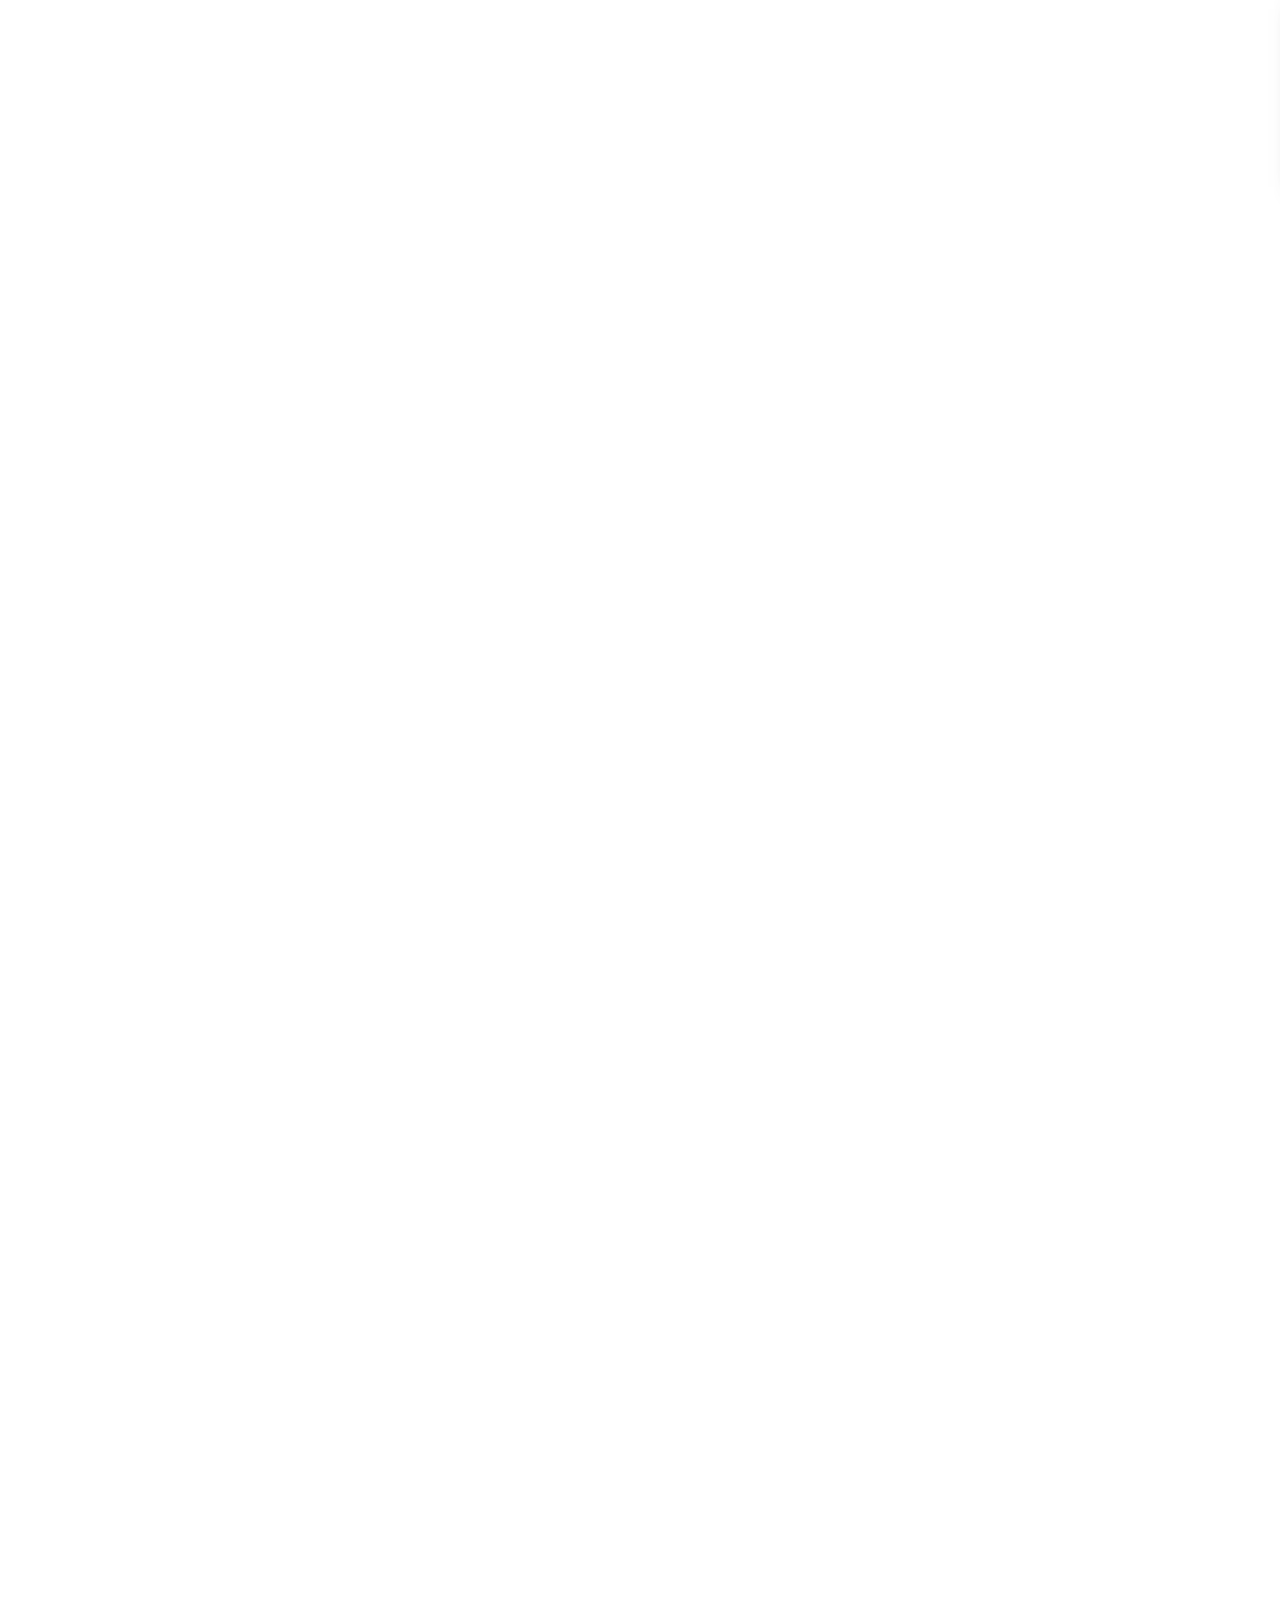
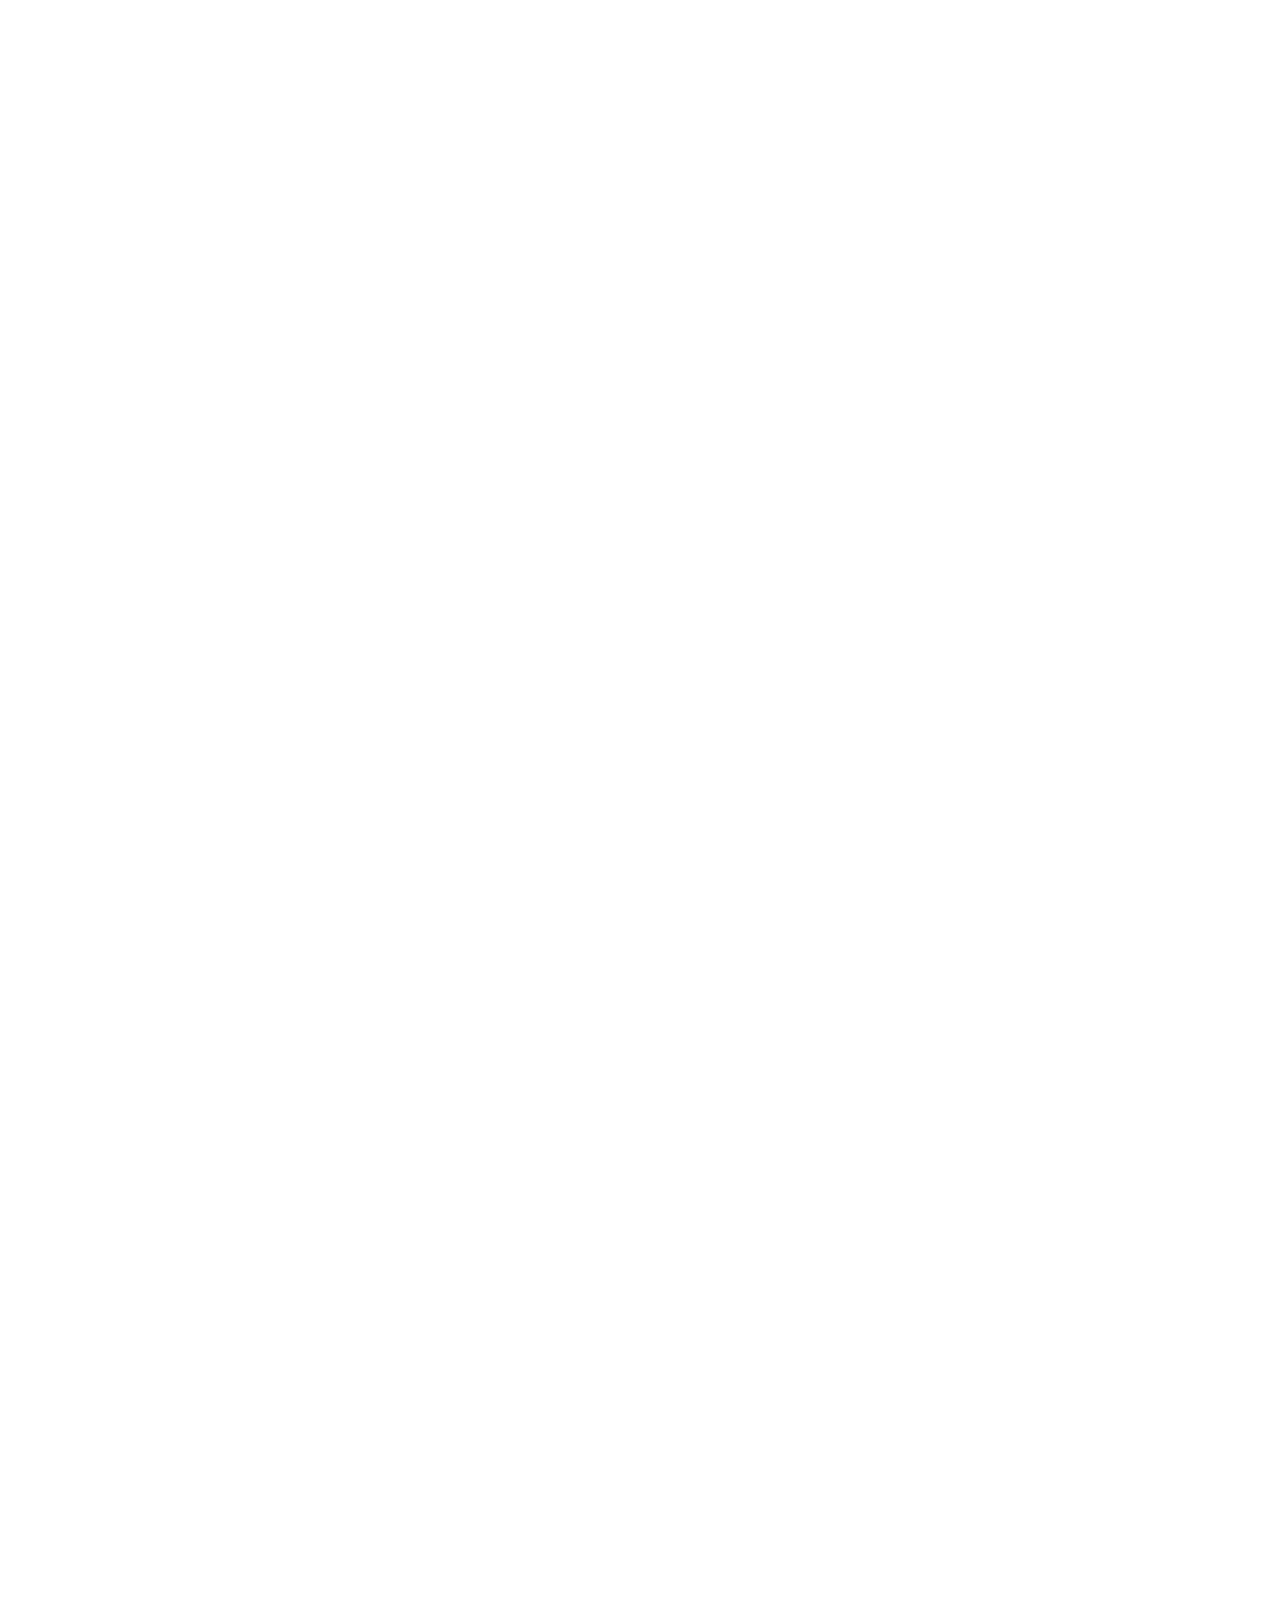
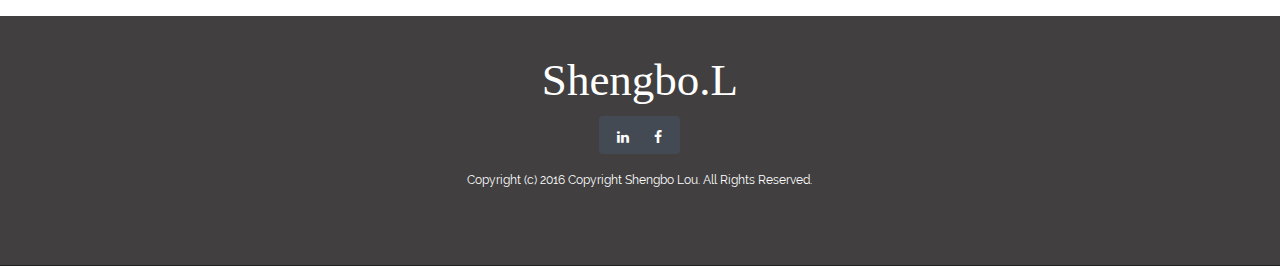
==== commit 68e9df16: "fix time line panel and badge position error" ====
--- a/sbl/index.html
+++ b/sbl/index.html
@@ -57,8 +57,8 @@
 
       <h1 class="myheader">A Software Engineer With Dream and Passion</h1>
       <!-- svg -->
-      <object>
-        <embed id="svg"  src="name.svg">
+        <object class="svg_block">
+          <!-- <embed id="svg"  src="name.svg"> -->
         </object>
 
         <div style="text-align:center"class="downward">
@@ -108,14 +108,15 @@
                 <div style="
                   -webkit-box-shadow: 0 1px 6px rgba(0, 0, 0, 0.175);
                   box-shadow: 0 1px 6px rgba(0, 0, 0, 0.175);" class="me jumbotron">
+
                 </div>
 
 
                   <blockquote style="margin-top:50px">
                     <h1 align="justify"style="font-family:'Oxygen';line-height:50px">
-                      I never give up, I never give in, until I reach my goal.
+                      “There are only two ways to live your life. One is as though nothing is a miracle. The other is as though everything is a miracle.”
                     </h1>
-                    <cite class="pull-right"><strong>-Shengbo Lou</strong></cite>
+                    <cite class="pull-right"><strong>― Albert Einstein</strong></cite>
                   </blockquote>
 
               </div>
@@ -393,7 +394,7 @@
                 <div style="width:auto" class="thumbnail naptime">
                   <img src="./imgs/naptime.jpg" width="100%" height="100%" alt="" />
                   <div class="hover">
-                    <h3 class="t1h">Android app <br><strong>NapTime</strong> <small style="color:white">Simple Speech Alarm<small></h3>
+                    <h3 class="t1h">Android app <br><strong>NapTime</strong></h3>
                     <button id="t1b" onclick="location.href='https://play.google.com/store/apps/details?id=com.naptime.tim.myapplication&hl=en'"
                     class="btn btn-defalut center" type="button" name="button">GO CHECK</button>
                   </div>
--- a/sbl/css/sbl.css
+++ b/sbl/css/sbl.css
@@ -58,7 +58,7 @@
 }
 
 .timeline > li > .timeline-panel {
-  width: 46%;
+  width: 45%;
   float: left;
   border: 1px solid #d4d4d4;
   border-radius: 2px;
@@ -318,18 +318,19 @@
 }
 
 .bground{
-  background:linear-gradient( rgba(20, 20, 20, 0.3), rgba(20, 20, 20, 0.3) ), url('../imgs/header.png') no-repeat center center;
+  background:linear-gradient( rgba(20, 20, 20, 0.3), rgba(20, 20, 20, 0.3) ), url('../imgs/header.png') no-repeat center center fixed;
   -webkit-background-size: auto 110%;
   -moz-background-size: auto 110%;
   -o-background-size: auto 110%;
   background-size: auto 110%;
-  overflow: hidden;
+  overflow: auto;
   position: absolute;
   z-index: 1;
   width: 100%;
   height:100%;
   left:0;
   display: none;
+  transition: .2s background ease;
 }
 
 
@@ -789,6 +790,58 @@
 }
 
 @media (min-width: 800px) and (max-width: 1025px) {
+  .timeline > li > .timeline-panel {
+    width: 42%;
+    float: left;
+    border: 1px solid #d4d4d4;
+    border-radius: 2px;
+    padding: 20px;
+    position: relative;
+    -webkit-box-shadow: 0 1px 6px rgba(0, 0, 0, 0.175);
+    box-shadow: 0 1px 6px rgba(0, 0, 0, 0.175);
+  }
+
+  .timeline > li > .timeline-panel:before {
+    position: absolute;
+    top: 26px;
+    right: -15px;
+    display: inline-block;
+    border-top: 15px solid transparent;
+    border-left: 15px solid #ccc;
+    border-right: 0 solid #ccc;
+    border-bottom: 15px solid transparent;
+    content: " ";
+  }
+
+  .timeline > li > .timeline-panel:after {
+    position: absolute;
+    top: 27px;
+    right: -14px;
+    display: inline-block;
+    border-top: 14px solid transparent;
+    border-left: 14px solid #fff;
+    border-right: 0 solid #fff;
+    border-bottom: 14px solid transparent;
+    content: " ";
+  }
+  .timeline > li > .timeline-badge {
+    color: #fff;
+    width: 45px;
+    height: 45px;
+    line-height: 45px;
+    font-size: 1.3em;
+    text-align: center;
+    position: absolute;
+    top: 16px;
+    left: 50%;
+    margin-left: -25px;
+    background-color: #999999;
+    z-index: 100;
+    border-top-right-radius: 50%;
+    border-top-left-radius: 50%;
+    border-bottom-right-radius: 50%;
+    border-bottom-left-radius: 50%;
+  }
   #svg{
     position: absolute;
     z-index: 1;
@@ -822,6 +875,58 @@
 }
 
 @media (min-width: 401px) and (max-width: 799px) {
+  .timeline > li > .timeline-panel {
+    width: 40%;
+    float: left;
+    border: 1px solid #d4d4d4;
+    border-radius: 2px;
+    padding: 20px;
+    position: relative;
+    -webkit-box-shadow: 0 1px 6px rgba(0, 0, 0, 0.175);
+    box-shadow: 0 1px 6px rgba(0, 0, 0, 0.175);
+  }
+
+  .timeline > li > .timeline-panel:before {
+    position: absolute;
+    top: 26px;
+    right: -15px;
+    display: inline-block;
+    border-top: 15px solid transparent;
+    border-left: 15px solid #ccc;
+    border-right: 0 solid #ccc;
+    border-bottom: 15px solid transparent;
+    content: " ";
+  }
+
+  .timeline > li > .timeline-panel:after {
+    position: absolute;
+    top: 27px;
+    right: -14px;
+    display: inline-block;
+    border-top: 14px solid transparent;
+    border-left: 14px solid #fff;
+    border-right: 0 solid #fff;
+    border-bottom: 14px solid transparent;
+    content: " ";
+  }
+  .timeline > li > .timeline-badge {
+    color: #fff;
+    width: 40px;
+    height: 40px;
+    line-height: 40px;
+    font-size: 1em;
+    text-align: center;
+    position: absolute;
+    top: 16px;
+    left: 50%;
+    margin-left: -20px;
+    background-color: #999999;
+    z-index: 100;
+    border-top-right-radius: 50%;
+    border-top-left-radius: 50%;
+    border-bottom-right-radius: 50%;
+    border-bottom-left-radius: 50%;
+  }
   #svg{
     position: absolute;
     z-index: 1;
@@ -851,7 +956,7 @@
     line-height: 25px;
   }
   .timeline .timeline-title{
-    font-size: 25px;
+    font-size: 20px;
   }
   .side-nav{
     visibility: hidden;
@@ -862,6 +967,58 @@
 }
 
 @media (max-width: 400px) {
+  .timeline > li > .timeline-panel {
+    width: 40%;
+    float: left;
+    border: 1px solid #d4d4d4;
+    border-radius: 2px;
+    padding: 20px;
+    position: relative;
+    -webkit-box-shadow: 0 1px 6px rgba(0, 0, 0, 0.175);
+    box-shadow: 0 1px 6px rgba(0, 0, 0, 0.175);
+  }
+
+  .timeline > li > .timeline-panel:before {
+    position: absolute;
+    top: 26px;
+    right: -15px;
+    display: inline-block;
+    border-top: 15px solid transparent;
+    border-left: 15px solid #ccc;
+    border-right: 0 solid #ccc;
+    border-bottom: 15px solid transparent;
+    content: " ";
+  }
+
+  .timeline > li > .timeline-panel:after {
+    position: absolute;
+    top: 27px;
+    right: -14px;
+    display: inline-block;
+    border-top: 14px solid transparent;
+    border-left: 14px solid #fff;
+    border-right: 0 solid #fff;
+    border-bottom: 14px solid transparent;
+    content: " ";
+  }
+  .timeline > li > .timeline-badge {
+    color: #fff;
+    width: 30px;
+    height: 30px;
+    line-height: 30px;
+    font-size: 1em;
+    text-align: center;
+    position: absolute;
+    top: 16px;
+    left: 50%;
+    margin-left: -15px;
+    background-color: #999999;
+    z-index: 100;
+    border-top-right-radius: 50%;
+    border-top-left-radius: 50%;
+    border-bottom-right-radius: 50%;
+    border-bottom-left-radius: 50%;
+  }
   #svg{
     position: absolute;
     z-index: 1;
@@ -911,7 +1068,7 @@
     line-height: 25px;
   }
   .timeline .timeline-title{
-    font-size: 20px;
+    font-size: 18px;
   }
 
   .side-nav{
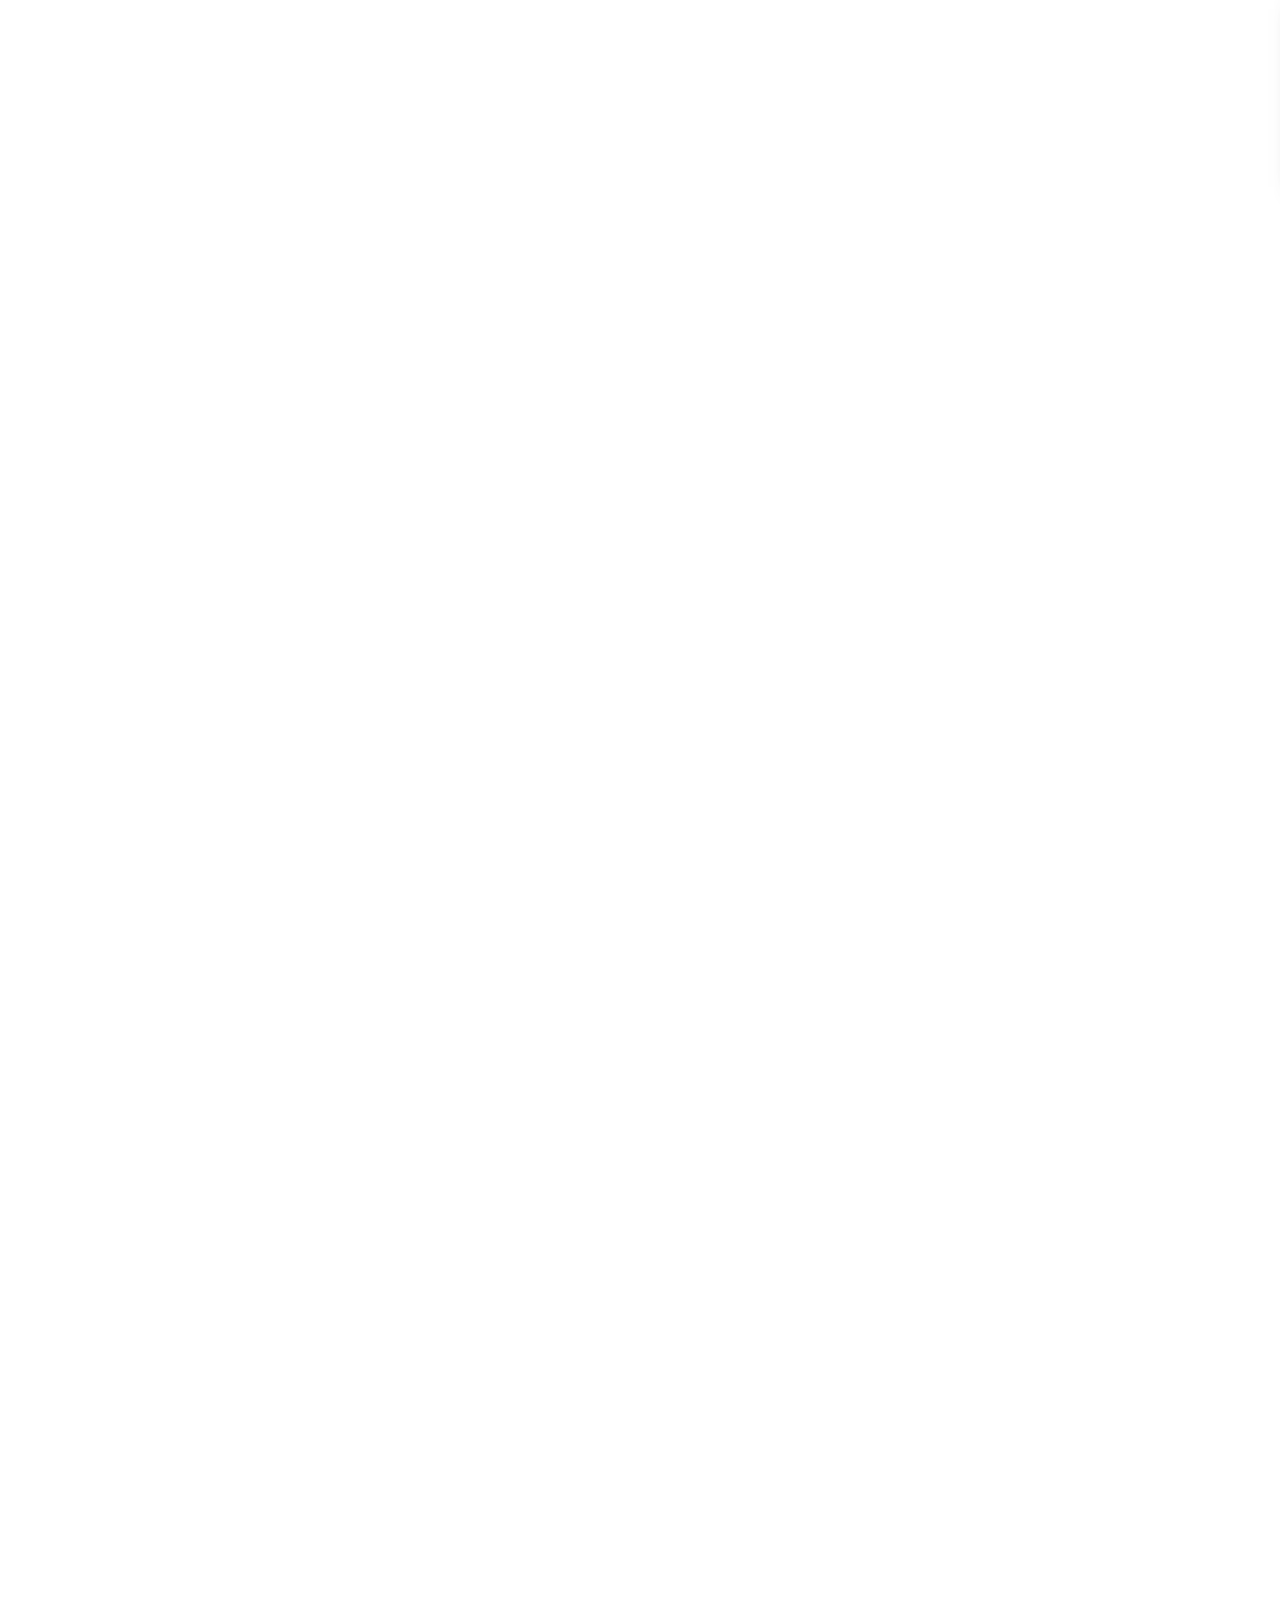
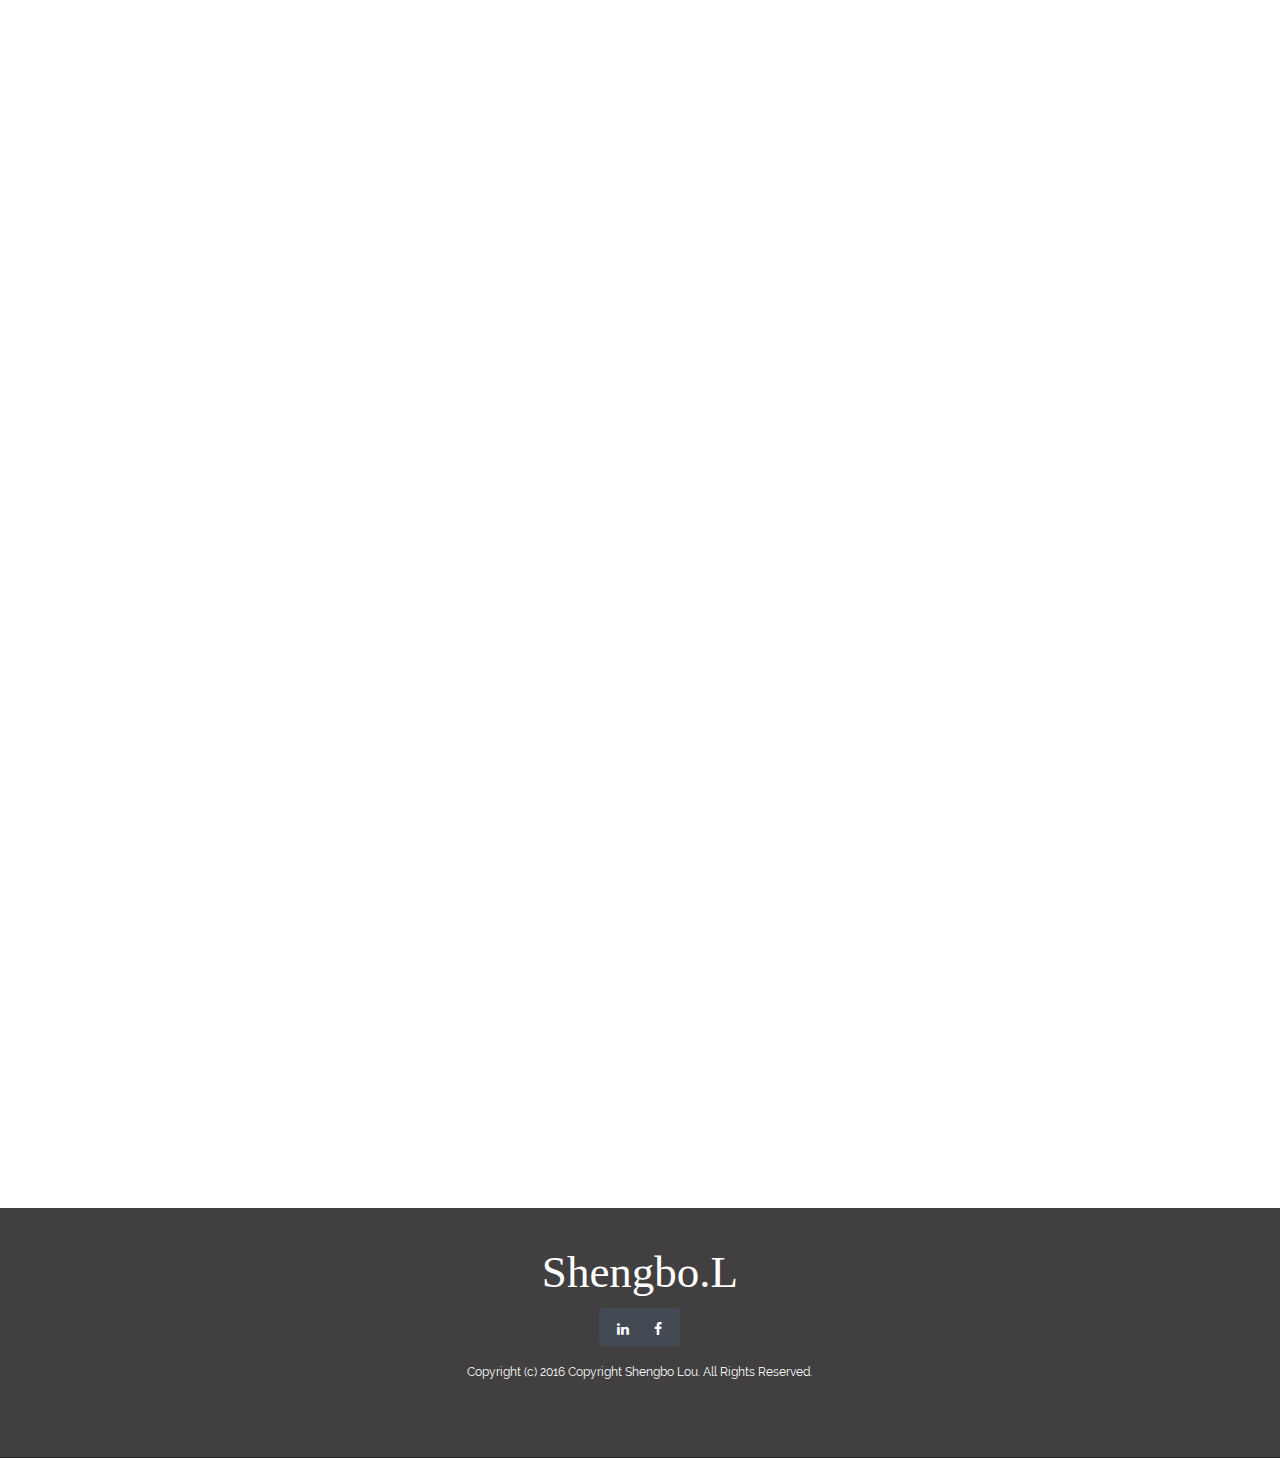
==== commit 2f5682a9: "beautofy sbl" ====
--- a/sbl/index.html
+++ b/sbl/index.html
@@ -104,19 +104,36 @@
               col-md-8 col-md-offset-2
               col-sm-8 col-sm-offset-2
             ">
-
-                <div style="
-                  -webkit-box-shadow: 0 1px 6px rgba(0, 0, 0, 0.175);
-                  box-shadow: 0 1px 6px rgba(0, 0, 0, 0.175);" class="me jumbotron">
-
-                </div>
+              <div class="row">
+                <div class="col-md-4 col-sm-5 col-xs-6">
+
+                  <div style="
+                    border-radius: 50%;
+                    col-md-4" class="me">
+
+                  </div>
+
+                </div>
+
+                <div class="col-md-8 col-sm-7 col-xs-6" style="margin-top:8%">
+
+                  <h4 align="justify"style="font-family:'Oxygen';line-height:50px">
+                    Hello, my name is Shengbo Lou, I'm a software engineer and also a student at University of Massachusetts Amherst.
+                  </h4>
+
+                </div>
+              </div>
+
 
 
                   <blockquote style="margin-top:50px">
-                    <h1 align="justify"style="font-family:'Oxygen';line-height:50px">
-                      “There are only two ways to live your life. One is as though nothing is a miracle. The other is as though everything is a miracle.”
-                    </h1>
-                    <cite class="pull-right"><strong>― Albert Einstein</strong></cite>
+                    <p>
+                      Favourite quote:
+                    </p>
+                    <h3 align="justify"style="font-family:'Oxygen';line-height:50px">
+                      “I've failed over and over and that is why I succeed.”
+                    </h3>
+                    <cite class="pull-right">―Michael Jordan</cite>
                   </blockquote>
 
               </div>
@@ -145,7 +162,7 @@
                 <div class="timeline-badge warning"><i class="glyphicon glyphicon-flash"></i></div>
                 <div class="timeline-panel">
                   <div class="timeline-heading">
-                    <h2 class="timeline-title">Born in China</h2>
+                    <h3 class="timeline-title">Born in China</h3>
                     <p><small class="text-muted"><i class="glyphicon glyphicon-time"></i> April 1995</small></p>
                   </div>
                   <div class="timeline-body">
@@ -159,7 +176,7 @@
                 <div class="timeline-badge"><i class="glyphicon glyphicon-bookmark"></i></div>
                 <div class="timeline-panel">
                   <div class="timeline-heading">
-                    <h2 class="timeline-title">University of Masschusets Amherst</h2>
+                    <h3 class="timeline-title">University of Masschusets Amherst</h3>
                     <p><small class="text-muted"><i class="glyphicon glyphicon-time"></i> Spring 2014</small></p>
                   </div>
                   <div class="timeline-body">
@@ -173,7 +190,7 @@
                 <div class="timeline-badge danger"><i class="glyphicon glyphicon-star"></i></div>
                 <div class="timeline-panel">
                   <div class="timeline-heading">
-                    <h2 class="timeline-title">Naptime Android App</h2>
+                    <h3 class="timeline-title">Naptime Android App</h3>
                     <p><small class="text-muted"><i class="glyphicon glyphicon-time"></i> winter 2015</small></p>
                   </div>
                   <div class="timeline-body">
@@ -186,19 +203,7 @@
                 <div class="timeline-badge info"><i class="glyphicon glyphicon-tags"></i></div>
                 <div class="timeline-panel">
                   <div class="timeline-heading">
-                    <h2 class="timeline-title">Personal Website</h2>
-                    <p><small class="text-muted"><i class="glyphicon glyphicon-time"></i> Spring 2016</small></p>
-                  </div>
-                  <div class="timeline-body">
-
-                  </div>
-                </div>
-              </li>
-              <!-- forth -->
-              <li class="timeline">
-                <div class="timeline-panel">
-                  <div class="timeline-heading">
-                    <h2 class="timeline-title">'U-chat' chat website</h2>
+                    <h3 class="timeline-title">Personal Website</h3>
                     <p><small class="text-muted"><i class="glyphicon glyphicon-time"></i> Spring 2016</small></p>
                   </div>
                   <div class="timeline-body">
@@ -212,7 +217,7 @@
                 <div class="timeline-badge primary"><i class="glyphicon glyphicon-pushpin"></i></div>
                 <div class="timeline-panel">
                   <div class="timeline-heading">
-                    <h2 class="timeline-title">Internship at Charles River Development</h2>
+                    <h3 class="timeline-title">Internship at Charles River Development</h3>
                     <p><small class="text-muted"><i class="glyphicon glyphicon-time"></i> Summer 2016</small></p>
                   </div>
                   <div class="timeline-body">
@@ -246,126 +251,31 @@
 
             <div style="margin-top:40px" class="row pics">
 
-              <div class="col-md-4">
+              <div class="col-sm-6 col-md-4 col-xs-6">
                 <a href="imgs/p1.jpg" data-lightbox="roadtrip" data-title="Pacific Ocean"><img src="imgs/p1_tn.jpg" alt="" width="100%" height="100%"/></a>
               </div>
 
-              <div class="col-md-4">
+              <div class="col-sm-6 col-md-4 col-xs-6">
                 <a href="imgs/p2.jpg" data-lightbox="roadtrip" data-title="Beach in california"><img src="imgs/p2_tn.jpg" alt="" width="100%" height="100%"/></a>
               </div>
 
-              <div class="col-md-4">
+              <div class="col-sm-6 col-md-4 col-xs-6">
                 <a href="imgs/p3.jpg" data-lightbox="roadtrip" data-title="My school"><img src="imgs/p3_tn.jpg" alt="" width="100%" height="100%"/></a>
               </div>
 
-            </div>
-
-            <div style="margin-top:30px;"class="row pics">
-
-              <div class="col-md-4">
+              <div class="col-sm-6 col-md-4 col-xs-6">
                 <a href="imgs/p4.jpg" data-lightbox="roadtrip" data-title="A farm nearby"><img src="imgs/p4_tn.jpg" alt="" width="100%" height="100%"/></a>
               </div>
 
-              <div class="col-md-4">
+              <div class="col-sm-6 col-md-4 col-xs-6">
                 <a href="imgs/p5.jpg" data-lightbox="roadtrip" data-title="Work station"><img src="imgs/p5_tn.jpg" alt="" width="100%" height="100%"/></a>
               </div>
 
-              <div class="col-md-4">
+              <div class="col-sm-6 col-md-4 col-xs-6">
                 <a href="imgs/p6.jpg" data-lightbox="roadtrip" data-title="Hackathon with my friend @Tim"><img src="imgs/p6_tn.jpg" alt="" width="100%" height="100%"/></a>
               </div>
 
             </div>
-
-
-            <!-- <div id="pics" class="carousel slide" data-ride="carousel">
-
-              <ol class="carousel-indicators">
-                <li data-target="#pics" data-slide-to="0" class="active"></li>
-                <li data-target="#pics" data-slide-to="1"></li>
-                <li data-target="#pics" data-slide-to="2"></li>
-                <li data-target="#pics" data-slide-to="3"></li>
-                <li data-target="#pics" data-slide-to="4"></li>
-                <li data-target="#pics" data-slide-to="5"></li>
-                <li data-target="#pics" data-slide-to="6"></li>
-              </ol>
-
-              <div class="carousel-inner" role="listbox">
-
-                <div class="item active">
-                  <img src="./imgs/pic10.jpg" width="100%" height="100%"alt="" />
-                  <div class="carousel-caption">
-                    <h5 style="font-family:'Oxygen';font-size:15px">
-                      My beautiful school
-                    </h5>
-                  </div>
-                </div>
-
-                <div class="item">
-                  <img src="./imgs/me31.jpg" width="100%" height="100%"alt="" />
-                  <div class="carousel-caption">
-                    <h5 style="font-family:'Oxygen';font-size:15px">
-                      LA
-                    </h5>
-                  </div>
-                </div>
-
-                <div class="item">
-                  <img src="./imgs/pic4.jpg" width="100%" height="100%"alt="" />
-                  <div class="carousel-caption">
-                    <h5 style="font-family:'Oxygen';font-size:15px">
-                      A beach in LA
-                    </h5>
-                  </div>
-                </div>
-
-                <div class="item">
-                  <img src="./imgs/pic5.jpg" width="100%" height="100%"alt="" />
-                  <div class="carousel-caption">
-                    <h5 style="font-family:'Oxygen';font-size:15px">
-                      A farm near my school
-                    </h5>
-                  </div>
-                </div>
-
-                <div class="item">
-                  <img src="./imgs/pic6.jpg" width="100%" height="100%"alt="" />
-                  <div class="carousel-caption">
-                    <h5 style="font-family:'Oxygen';font-size:15px">
-                      Hollywood hill, spent 3-hours climbing
-                    </h5>
-                  </div>
-                </div>
-
-                <div class="item">
-                  <img src="./imgs/pic7.jpg" width="100%" height="100%"alt="" />
-                  <div class="carousel-caption">
-                    <h5 style="font-family:'Oxygen'; font-size:15px">
-                      Went to Stanford university
-                    </h5>
-                  </div>
-                </div>
-
-                <div class="item">
-                  <img src="./imgs/home.jpg" width="100%" height="100%" alt="" />
-                  <div class="carousel-caption">
-                    <h5 style="font-family:'Oxygen';font-size:15px">
-                      My hometown
-                    </h5>
-                  </div>
-                </div>
-              </div>
-
-
-              <a class="left carousel-control" href="#pics" role="button" data-slide="prev">
-                <span class="glyphicon glyphicon-chevron-left" aria-hidden="true"></span>
-                <span class="sr-only">Previous</span>
-              </a>
-              <a class="right carousel-control" href="#pics" role="button" data-slide="next">
-                <span class="glyphicon glyphicon-chevron-right" aria-hidden="true"></span>
-                <span class="sr-only">Next</span>
-              </a>
-
-            </div> -->
 
           </div><!--col-->
 
@@ -380,17 +290,17 @@
       <!-- my projects -->
       <div class="container-fluid work">
 
-        <h3 style="margin-top:25px; font-family:'Oxygen';" class="text-center">My projects</h3>
+        <h3 style="font-family:'Oxygen';" class="text-center">My projects</h3>
 
         <div class="row">
           <div class="col-md-8 col-md-offset-2">
             <div class="row projects">
 
               <div class="
-                col-xs-8 col-xs-offset-2
+                col-xs-6 col-xs-offset-0
                 col-sm-6 col-sm-offset-3
                 col-md-6 col-md-offset-0
-                col-lg-4 col-lg-offset-0">
+                col-lg-4 col-lg-offset-2">
                 <div style="width:auto" class="thumbnail naptime">
                   <img src="./imgs/naptime.jpg" width="100%" height="100%" alt="" />
                   <div class="hover">
@@ -402,7 +312,7 @@
               </div>
 
               <div class="
-                col-xs-8 col-xs-offset-2
+                col-xs-6 col-xs-offset-0
                 col-sm-6 col-sm-offset-3
                 col-md-6 col-md-offset-0
                 col-lg-4 col-lg-offset-0">
@@ -416,27 +326,13 @@
                 </div>
               </div>
 
-              <div class="
-              col-xs-8 col-xs-offset-2
-              col-sm-6 col-sm-offset-3
-              col-md-6 col-md-offset-0
-              col-lg-4 col-lg-offset-0">
-                <div class="thumbnail more">
-                  <img src="./imgs/dots.png" width="100%" height="100%" alt="" />
-                  <div class="hover3">
-                    <h3 class="t3h">More will come</h3>
-                    <!-- <hr class="t3hr" style="margin-top:40px;"> -->
-                  </div>
-                </div>
-              </div>
-
             </div>
           </div>
         </div><!--row-->
       </div><!--my projects END-->
 
       <!-- the info alert at the bottom -->
-      <div style="margin-bottom:50px" id="info" class="alert alert-dismissible"role="alert">
+      <div style="margin-bottom:50px;" id="info" class="alert alert-dismissible"role="alert">
         <button style="color: black"
         type="button" class="close" data-dismiss="alert" name="button"><span aria-hidden="true">&times;</span></button>
         <a data-toggle="modal" href=".contact">
--- a/sbl/css/sbl.css
+++ b/sbl/css/sbl.css
@@ -1,4 +1,4 @@
-/*fons*/
+/*fonts*/
 
 @font-face {
   font-family: 'Oxygen';
@@ -9,6 +9,9 @@
   src: url('../fonts/journal.ttf');
 }
 
+body{
+  background-color: white;
+}
 
 .timeline {
   list-style: none;
@@ -52,7 +55,7 @@
   clear: both;
 }
 
-.timeline > li > .timeline-panel > .timeline-heading > h2,p{
+.timeline > li > .timeline-panel > .timeline-heading > h3,p{
   font-family: 'Oxygen';
   line-height: 40px;
 }
@@ -191,14 +194,14 @@
 .side-nav{
   display: none;
   position: fixed;
-  /*margin-top: 300px;*/
+  /*margin-top: 500px;*/
   width: 200px;
   z-index: 1;
 }
 .side-nav li a{
   position: relative;
   color: #656D78;
-  border-right: 2px solid #EEEEEE;
+  /*border-right: 2px solid #EEEEEE;*/
   border-radius: 0px;
   transition: .2s all ease-out;
 }
@@ -288,22 +291,32 @@
 /*srcoll bar style*/
 body::-webkit-scrollbar-track
 {
-	-webkit-box-shadow: inset 0 0 6px rgba(0,0,0,0.3);
+  display: none;
+	/*-webkit-box-shadow: inset 0 0 6px rgba(0,0,0,0.3);*/
 	border-radius: 2px;
-	background-color: #434A54;
+	/*background-color: #434A54;*/
+  /*background-color: transparent;*/
 }
 
 body::-webkit-scrollbar
 {
-	width: 8px;
-	background-color: #434A54;
+  visibility: hidden;
+	width: 2px;
+  background-color: auto;
+}
+
+body::-webkit-scrollbar : hover
+{
+  visibility: visible;
+	width: 6px;
+  background-color: auto;
 }
 
 body::-webkit-scrollbar-thumb
 {
 	border-radius: 2px;
-	-webkit-box-shadow: inset 0 0 6px rgba(0,0,0,.3);
-	background-color: #E6E9ED;
+	-webkit-box-shadow: inset 0 0 6px black;
+  background-color: rgb(74, 74, 74);
 }
 
 
@@ -537,13 +550,13 @@
 .me{
   margin-top: 10px;
   margin-bottom: 50px;
-  background:url('../imgs/me4.jpg') top center no-repeat;
+  background: url('../imgs/about_me.jpg') top center no-repeat;
   -webkit-background-size: cover;
   -moz-background-size: cover;
   -o-background-size: cover;
   background-size: cover;
   width: 100%;
-  height: 500px;
+  height: 280px;
 }
 
 
@@ -667,6 +680,9 @@
 .pics img{
   transition: .2s all ease-in-out;
 }
+.pics div{
+  margin-bottom: 30px;
+}
 .pics img:hover{
   -webkit-box-shadow: 0px 0px 10px 2px rgba(120,120,120,0.76);
   -moz-box-shadow: 0px 0px 10px 2px rgba(120,120,120,0.76);
@@ -869,9 +885,6 @@
     visibility: hidden;
   }
 
-  .pics div{
-    margin-bottom: 40px;
-  }
 }
 
 @media (min-width: 401px) and (max-width: 799px) {
@@ -961,9 +974,6 @@
   .side-nav{
     visibility: hidden;
   }
-  .pics div{
-    margin-bottom: 40px;
-  }
 }
 
 @media (max-width: 400px) {
@@ -1074,7 +1084,4 @@
   .side-nav{
     visibility: hidden;
   }
-  .pics div{
-    margin-bottom: 40px;
-  }
-}
+}
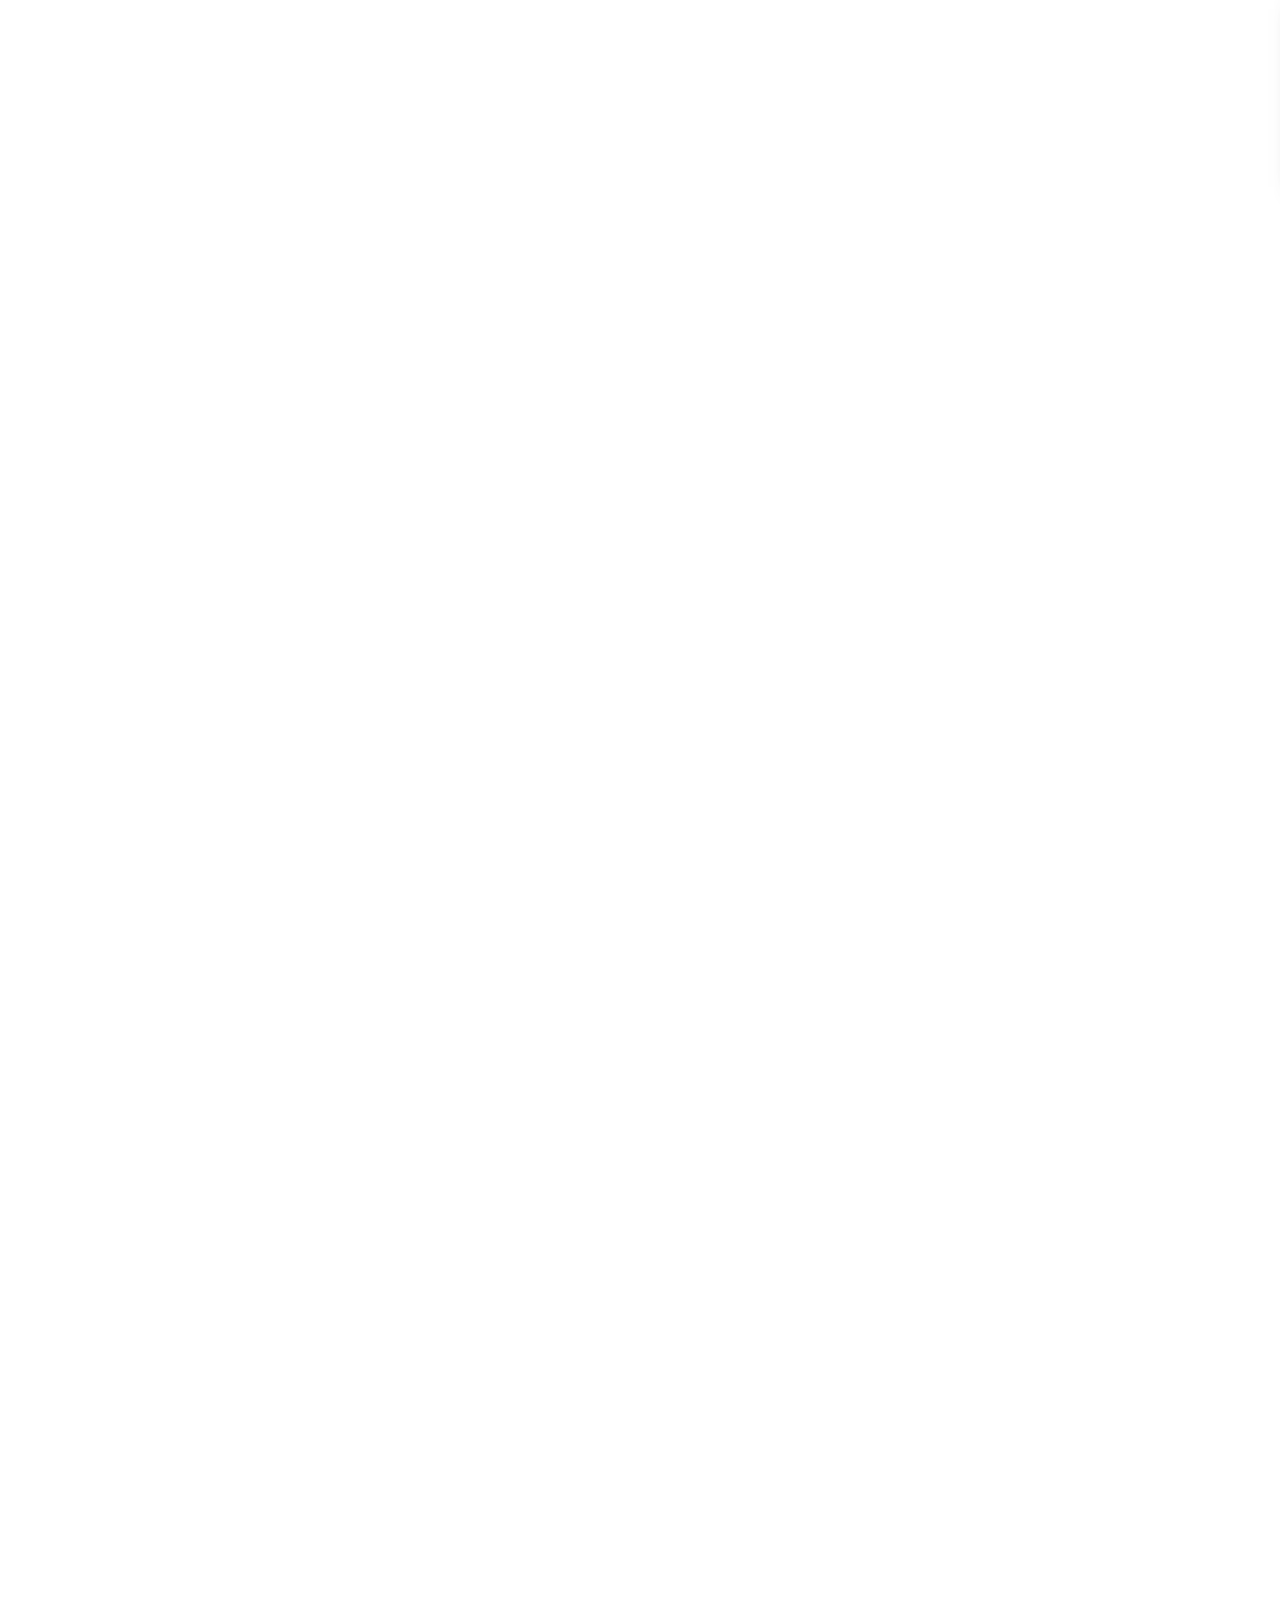
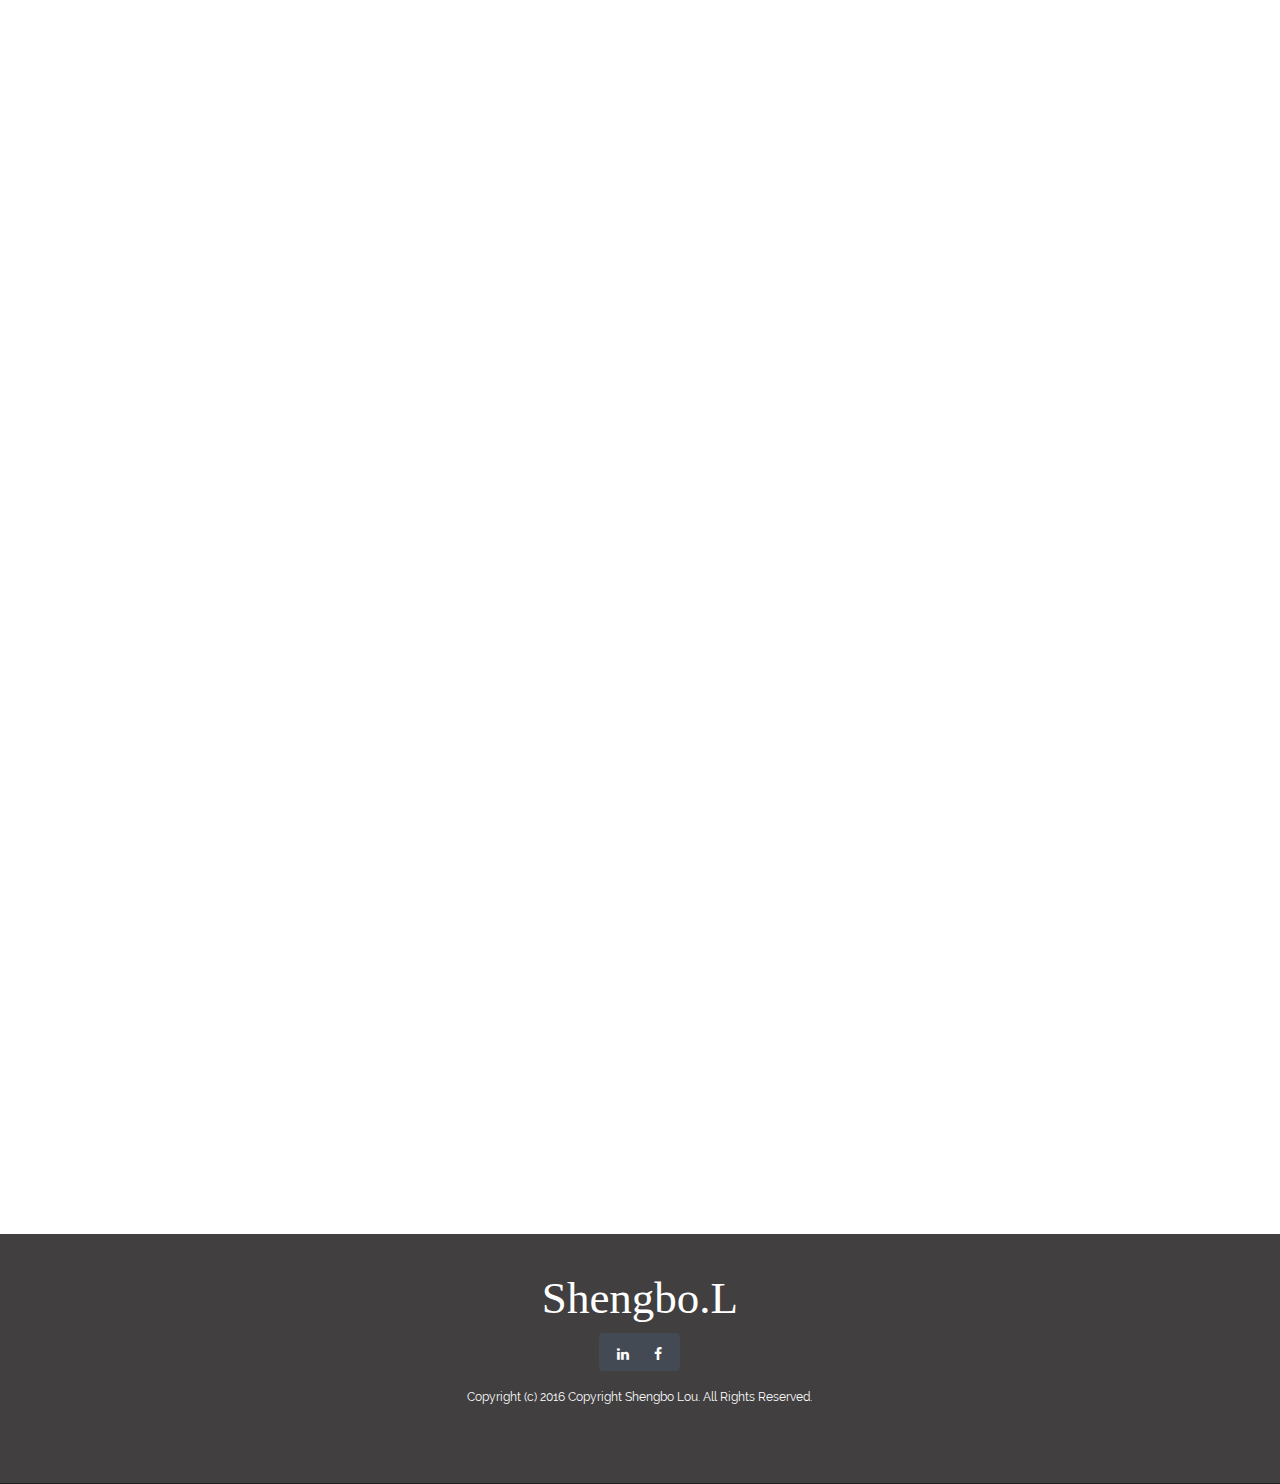
==== commit 37754ca7: "beautofy sbl" ====
--- a/sbl/index.html
+++ b/sbl/index.html
@@ -80,8 +80,8 @@
             </div>
             <div id="navbar"class="collapse navbar-collapse navheadercoll">
               <ul class="nav navbar-nav navbar-right">
-                <li style="margin-top:5px"id="Resume"><a class="text-center" href=".resume" data-toggle="modal">Resume</a></li>
-                <li style="margin-top:5px"id="Contact"><a class="text-center"href=".contact" data-toggle="modal"><strong>Contact</strong></a></li>
+                <li style="margin-top:5px;"id="Resume"><a class="text-center"href=".resume" data-toggle="modal">RESUME</a></li>
+                <li style="margin-top:5px"id="Contact"><a class="text-center"href=".contact" data-toggle="modal">CONTACT</a></li>
               </ul>
             </div>
           </div>
@@ -292,17 +292,43 @@
 
         <h3 style="font-family:'Oxygen';" class="text-center">My projects</h3>
 
-        <div class="row">
-          <div class="col-md-8 col-md-offset-2">
+        <div class="row" >
+          <div class="col-md-8 col-md-offset-2
+                      col-sm-12 col-sm-offset-0
+                      col-xs-12 col-xs-offset-0">
             <div class="row projects">
 
-              <div class="
+              <div class="col-md-4 col-md-offset-0
+                          col-sm-4 col-sm-offset-1
+                          col-xs-1 col-xs-offset-0.5">
+                <a href="https://play.google.com/store/apps/details?id=com.naptime.tim.myapplication&hl=en">
+                  <img style="border-radius:10%" src="./imgs/placeit.png" width="400px" height="300px" alt="" />
+                </a>
+              </div>
+
+              <div class="col-md-4 col-md-offset-3
+                          col-sm-4 col-sm-offset-3" style="margin-top:30px">
+                <a style="color:black"href="https://play.google.com/store/apps/details?id=com.naptime.tim.myapplication&hl=en">
+                  <h4 style="font-family:'Oxygen'">Naptime Android App</h4>
+                </a>
+                <h4 style="font-family:'Oxygen'; margin-top:20px">-Voice Recognition Alarm</h4>
+                <ul style="margin-top:50px" class="description">
+                  <li>Speech Recognition</li>
+                  <li>Text to Speech</li>
+                  <li>Night Mode</li>
+                  <li>Personal Ringtone</li>
+                </ul>
+              </div>
+
+
+
+              <!-- <div class="
                 col-xs-6 col-xs-offset-0
                 col-sm-6 col-sm-offset-3
                 col-md-6 col-md-offset-0
                 col-lg-4 col-lg-offset-2">
                 <div style="width:auto" class="thumbnail naptime">
-                  <img src="./imgs/naptime.jpg" width="100%" height="100%" alt="" />
+                  <img src="./imgs/placeit.png" width="100%" height="100%" alt="" />
                   <div class="hover">
                     <h3 class="t1h">Android app <br><strong>NapTime</strong></h3>
                     <button id="t1b" onclick="location.href='https://play.google.com/store/apps/details?id=com.naptime.tim.myapplication&hl=en'"
@@ -324,7 +350,7 @@
                             class="btn btn-defalut center-block" type="button" name="button">GO CHECK</button>
                   </div>
                 </div>
-              </div>
+              </div> -->
 
             </div>
           </div>
--- a/sbl/css/sbl.css
+++ b/sbl/css/sbl.css
@@ -194,14 +194,12 @@
 .side-nav{
   display: none;
   position: fixed;
-  /*margin-top: 500px;*/
   width: 200px;
   z-index: 1;
 }
 .side-nav li a{
   position: relative;
   color: #656D78;
-  /*border-right: 2px solid #EEEEEE;*/
   border-radius: 0px;
   transition: .2s all ease-out;
 }
@@ -217,7 +215,6 @@
 }
 .side-nav li .active{
   font-size: 18px;
-  font-weight: 600;
   color: #434A54;
   border-right: 2px solid #434A54;
   background: none;
@@ -389,7 +386,7 @@
   margin-top: 5px;
   margin-left: 10px;
   margin-right: 10px;
-  font-size: 20px;
+  font-size: 15px;
   background: transparent;
   text-decoration: none;
   border: none;
@@ -559,7 +556,9 @@
   height: 280px;
 }
 
-
+.description > li{
+  margin-top: 10px
+}
 
 .projects .thumbnail{
   position: relative;
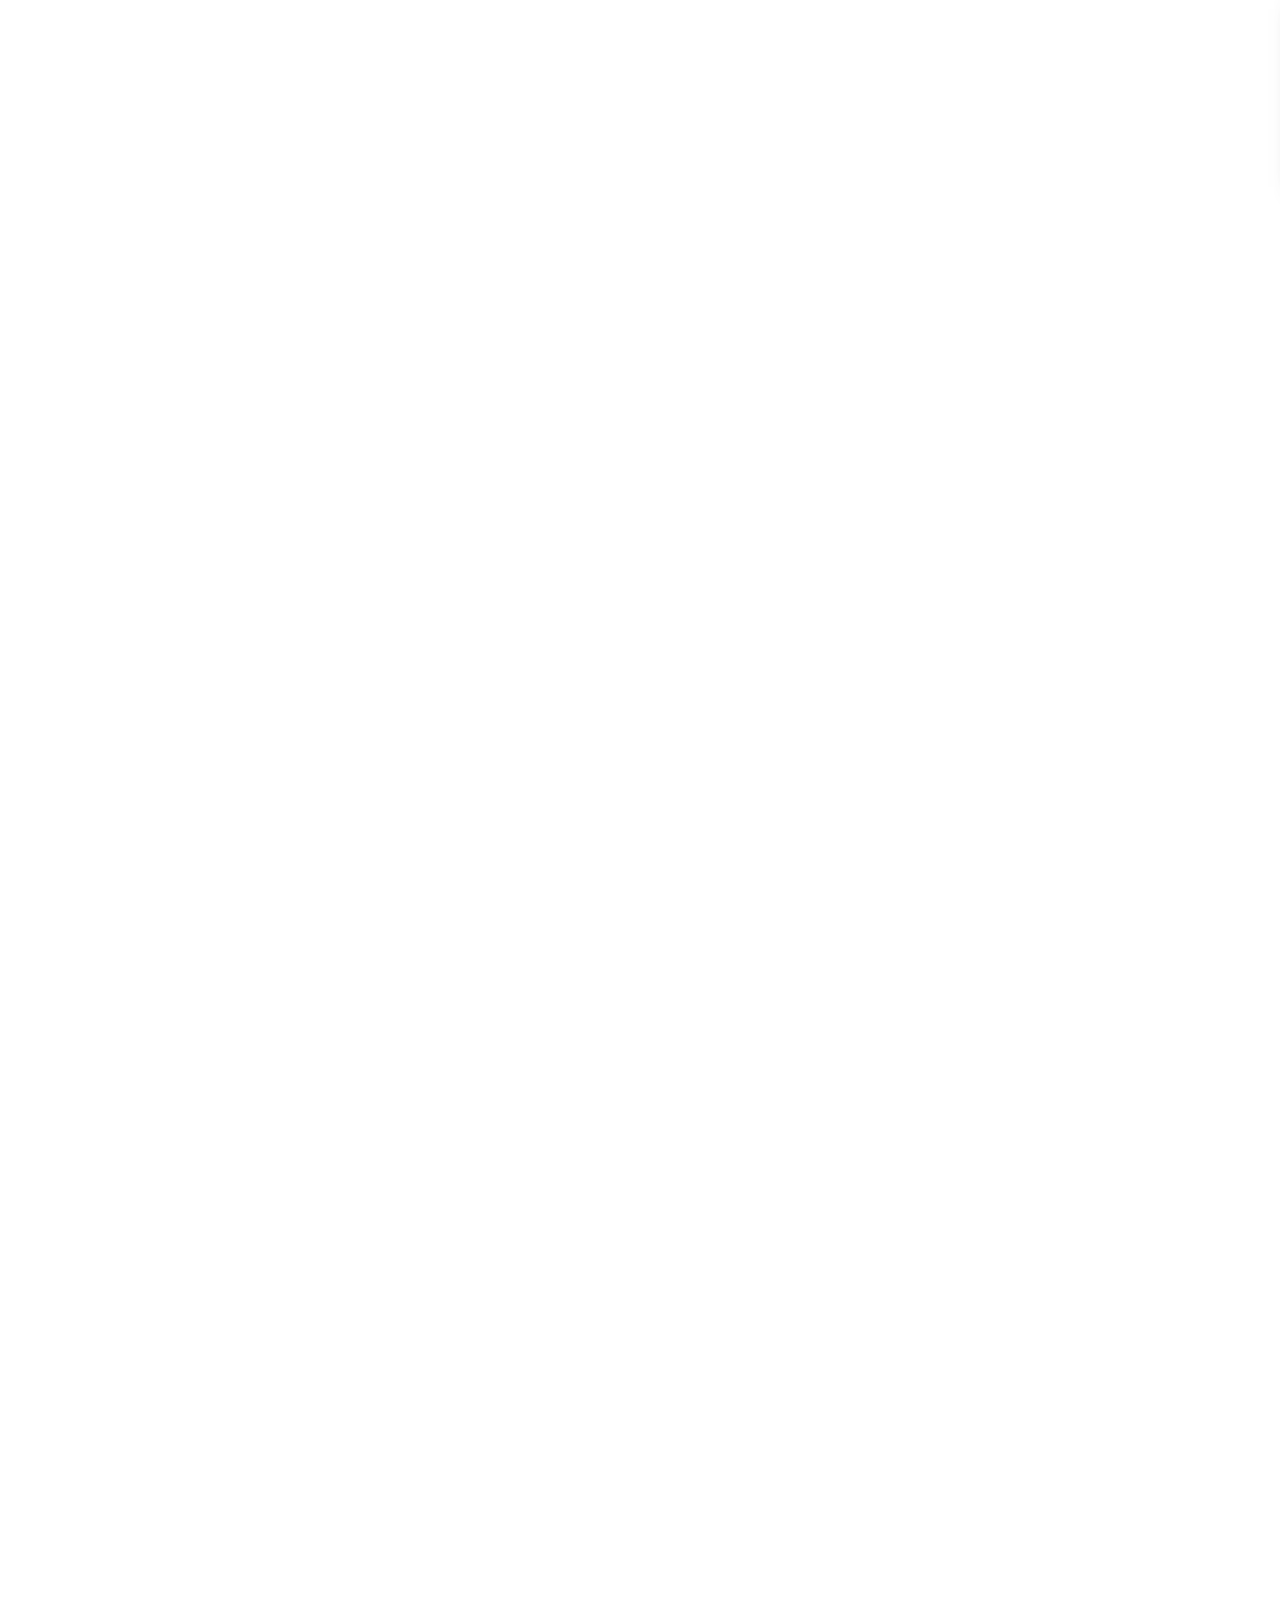
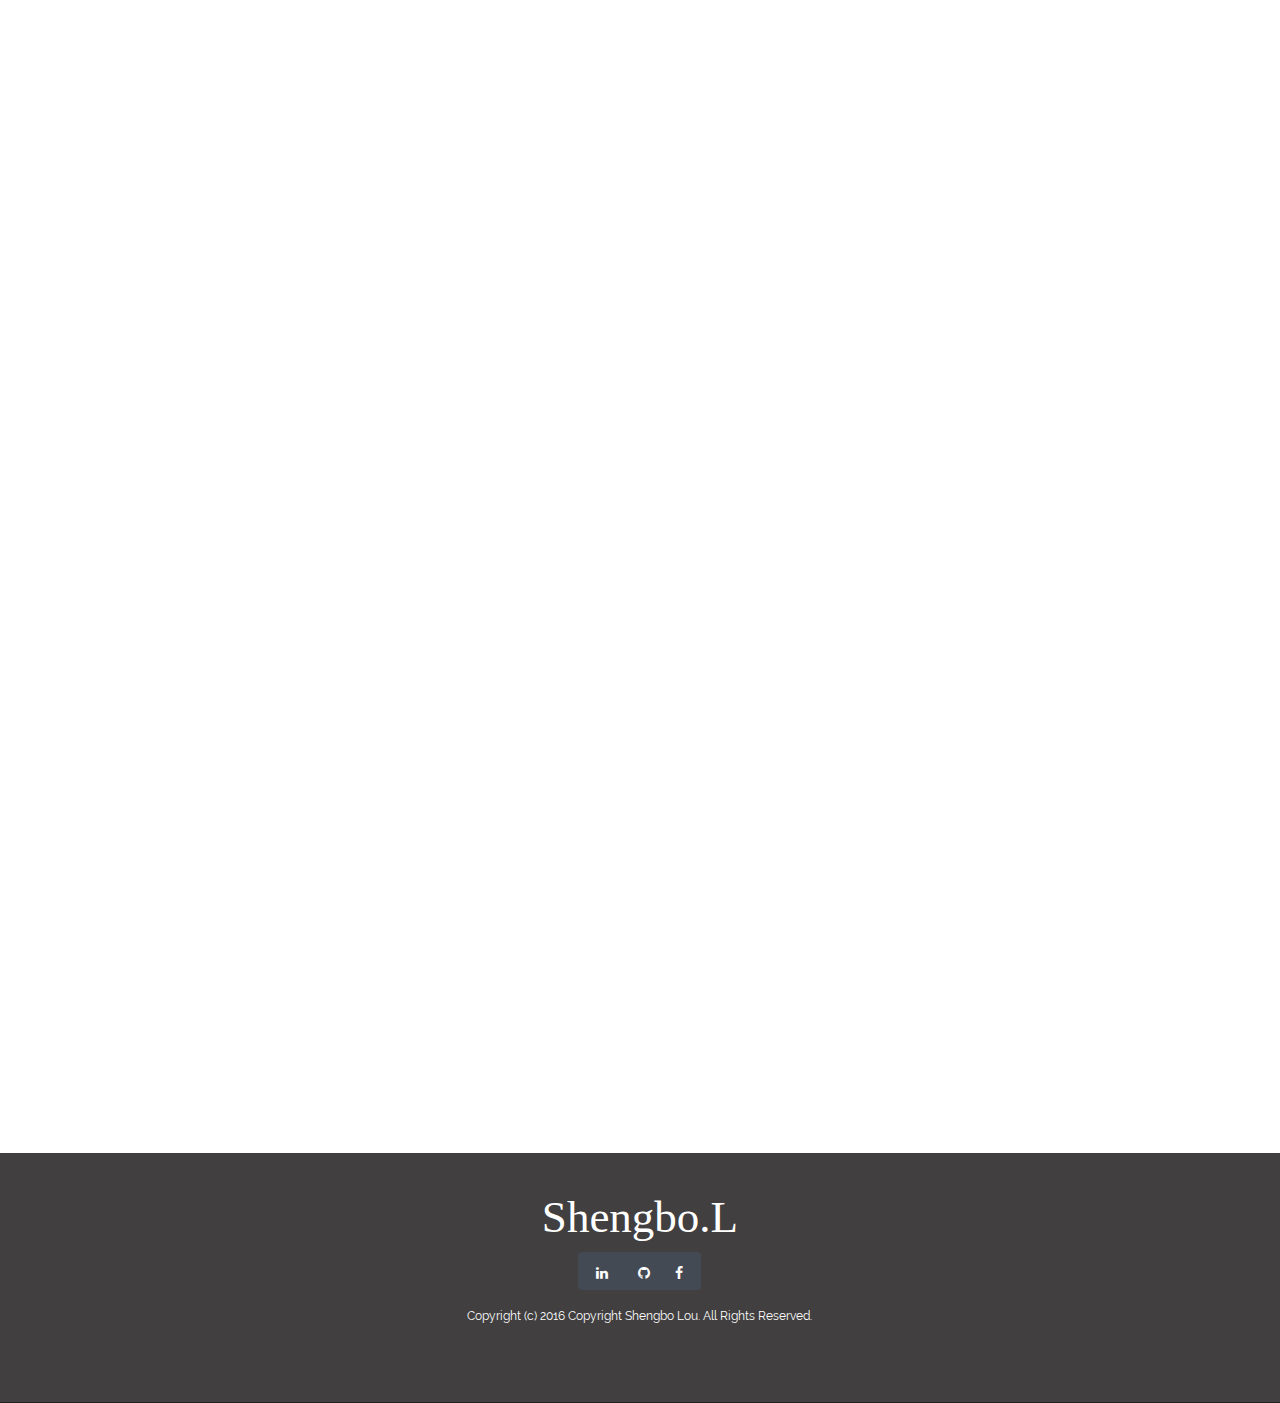
==== commit 43afa70f: "beautify sbl" ====
--- a/sbl/index.html
+++ b/sbl/index.html
@@ -103,21 +103,26 @@
               <div class="
               col-md-8 col-md-offset-2
               col-sm-8 col-sm-offset-2
+              col-xs-10 col-xs-offset-1
             ">
               <div class="row">
-                <div class="col-md-4 col-sm-5 col-xs-6">
+
+                <div class="
+                col-md-4 col-md-offset-0
+                col-sm-5 col-sm-offset-0
+                col-xs-6 col-xs-offset-3" style="">
 
                   <div style="
-                    border-radius: 50%;
-                    col-md-4" class="me">
-
-                  </div>
-
-                </div>
-
-                <div class="col-md-8 col-sm-7 col-xs-6" style="margin-top:8%">
-
-                  <h4 align="justify"style="font-family:'Oxygen';line-height:50px">
+                    border-radius: 50%;" class="me" >
+                  </div>
+                </div>
+
+                <div class="
+                col-md-8 col-md-offset-0
+                col-sm-7 col-sm-offset-0
+                col-xs-8 col-xs-offset-2 intro-container" style="">
+
+                  <h4 class="intro"align="justify"style="font-family:'Oxygen';line-height:50px; padding-bottom:20%; margin-top:10%">
                     Hello, my name is Shengbo Lou, I'm a software engineer and also a student at University of Massachusetts Amherst.
                   </h4>
 
@@ -287,70 +292,53 @@
 
       </div><!--life-->
 
-      <!-- my projects -->
+      <!-- cts -->
       <div class="container-fluid work">
 
-        <h3 style="font-family:'Oxygen';" class="text-center">My projects</h3>
+        <h3 style="font-family:'Oxygen';" class="text-center">Projects`</h3>
 
         <div class="row" >
+
           <div class="col-md-8 col-md-offset-2
-                      col-sm-12 col-sm-offset-0
+                      col-sm-8 col-sm-offset-2
                       col-xs-12 col-xs-offset-0">
+
             <div class="row projects">
 
-              <div class="col-md-4 col-md-offset-0
-                          col-sm-4 col-sm-offset-1
-                          col-xs-1 col-xs-offset-0.5">
-                <a href="https://play.google.com/store/apps/details?id=com.naptime.tim.myapplication&hl=en">
-                  <img style="border-radius:10%" src="./imgs/placeit.png" width="400px" height="300px" alt="" />
-                </a>
-              </div>
-
-              <div class="col-md-4 col-md-offset-3
-                          col-sm-4 col-sm-offset-3" style="margin-top:30px">
-                <a style="color:black"href="https://play.google.com/store/apps/details?id=com.naptime.tim.myapplication&hl=en">
-                  <h4 style="font-family:'Oxygen'">Naptime Android App</h4>
-                </a>
-                <h4 style="font-family:'Oxygen'; margin-top:20px">-Voice Recognition Alarm</h4>
-                <ul style="margin-top:50px" class="description">
-                  <li>Speech Recognition</li>
-                  <li>Text to Speech</li>
-                  <li>Night Mode</li>
-                  <li>Personal Ringtone</li>
-                </ul>
-              </div>
-
-
-
-              <!-- <div class="
-                col-xs-6 col-xs-offset-0
-                col-sm-6 col-sm-offset-3
-                col-md-6 col-md-offset-0
-                col-lg-4 col-lg-offset-2">
-                <div style="width:auto" class="thumbnail naptime">
-                  <img src="./imgs/placeit.png" width="100%" height="100%" alt="" />
-                  <div class="hover">
-                    <h3 class="t1h">Android app <br><strong>NapTime</strong></h3>
-                    <button id="t1b" onclick="location.href='https://play.google.com/store/apps/details?id=com.naptime.tim.myapplication&hl=en'"
-                    class="btn btn-defalut center" type="button" name="button">GO CHECK</button>
-                  </div>
-                </div>
-              </div>
-
-              <div class="
-                col-xs-6 col-xs-offset-0
-                col-sm-6 col-sm-offset-3
-                col-md-6 col-md-offset-0
-                col-lg-4 col-lg-offset-0">
-                <div class="thumbnail github">
-                  <img src="./imgs/github.png" width="100%" height="100%" alt="" />
-                  <div class="hover2">
-                    <h3 class="t2h">Github<small style="color:white"><br>More projects on my github</small></h3>
-                    <button id="t2b"  onclick="location.href='http://www.github.com/shengbolou'"
-                            class="btn btn-defalut center-block" type="button" name="button">GO CHECK</button>
-                  </div>
-                </div>
-              </div> -->
+              <div class="row">
+
+                <div class="
+                col-md-4 col-md-offset-1
+                col-sm-6 col-sm-offset-0
+                col-xs-6 col-xs-offset-3" style="">
+
+                  <a href="https://play.google.com/store/apps/details?id=com.naptime.tim.myapplication&hl=en">
+                    <div style="
+                    border-radius: 10%;" class="naptime" >
+                    </div>
+
+                  </a>
+                </div>
+
+                <div class="
+                col-md-4 col-md-offset-2
+                col-sm-5 col-sm-offset-1
+                col-xs-12 col-xs-offset-0 descriptionC" style="margin-top:20px;">
+
+                  <a style="color:black"href="https://play.google.com/store/apps/details?id=com.naptime.tim.myapplication&hl=en">
+                    <h4 style="font-family:'Oxygen'">Naptime</h4>
+                  </a>
+                  <h4 style="font-family:'Oxygen'; margin-top:20px">Voice recognition alarm</h4>
+                  <h4 style="font-family:'Oxygen'; margin-top:20px; color:rgb(86, 120, 153)">PROJECT DETAILS</h4>
+                  <ul style="margin-top:20px" class="description">
+                    <li>Speech Recognition</li>
+                    <li>Text to Speech</li>
+                    <li>Night Mode</li>
+                    <li>Personal Ringtone</li>
+                  </ul>
+
+                </div>
+              </div>
 
             </div>
           </div>
@@ -381,6 +369,9 @@
             <div class="btn-group">
               <a class="btn btn-fab btn-fab-mini" href="https://www.linkedin.com/in/shengbo-lou-2bb00b117">
                 <i style="color:white; margin-top:7px;margin-left:5px"class="fa fa-linkedin" aria-hidden="true"></i>
+              </a>
+              <a class="btn btn-fab btn-fab-mini" href="https://github.com/shengbolou">
+                <i style="color:white; margin-top:7px;margin-left:5px"class="fa fa-github" aria-hidden="true"></i>
               </a>
               <a class="btn btn-fab btn-fab-mini" href="https://www.facebook.com/vincent.lou.9889">
                 <i style="color:white; margin-top:7px;margin-right:5px"class="fa fa-facebook" aria-hidden="true"></i>
--- a/sbl/css/sbl.css
+++ b/sbl/css/sbl.css
@@ -545,24 +545,28 @@
 
 /*the About me photo*/
 .me{
-  margin-top: 10px;
-  margin-bottom: 50px;
+  margin-top: 20px;
   background: url('../imgs/about_me.jpg') top center no-repeat;
   -webkit-background-size: cover;
   -moz-background-size: cover;
   -o-background-size: cover;
   background-size: cover;
   width: 100%;
-  height: 280px;
+  padding-bottom: 100%;
+}
+.naptime{
+  margin-top: 20px;
+  background: url('../imgs/placeit.png') top center no-repeat;
+  -webkit-background-size: cover;
+  -moz-background-size: cover;
+  -o-background-size: cover;
+  background-size: cover;
+  width: 100%;
+  padding-bottom: 100%;
 }
 
 .description > li{
   margin-top: 10px
-}
-
-.projects .thumbnail{
-  position: relative;
-  overflow: hidden;
 }
 
 .hover{
@@ -973,8 +977,14 @@
   .side-nav{
     visibility: hidden;
   }
-}
-
+  .descriptionC a,h4{
+      text-align: center;
+  }
+  .descriptionC ul{
+    display:table; margin:0 auto
+  }
+
+}
 @media (max-width: 400px) {
   .timeline > li > .timeline-panel {
     width: 40%;
@@ -987,6 +997,23 @@
     box-shadow: 0 1px 6px rgba(0, 0, 0, 0.175);
   }
 
+  .intro
+  {
+    line-height: 10px;
+  }
+  .intro-container
+  {
+    margin-top: 0px
+  }
+
+  .descriptionC a,h4{
+      text-align: center;
+  }
+  .descriptionC ul{
+    display:table; margin:0 auto
+  }
+
+
   .timeline > li > .timeline-panel:before {
     position: absolute;
     top: 26px;
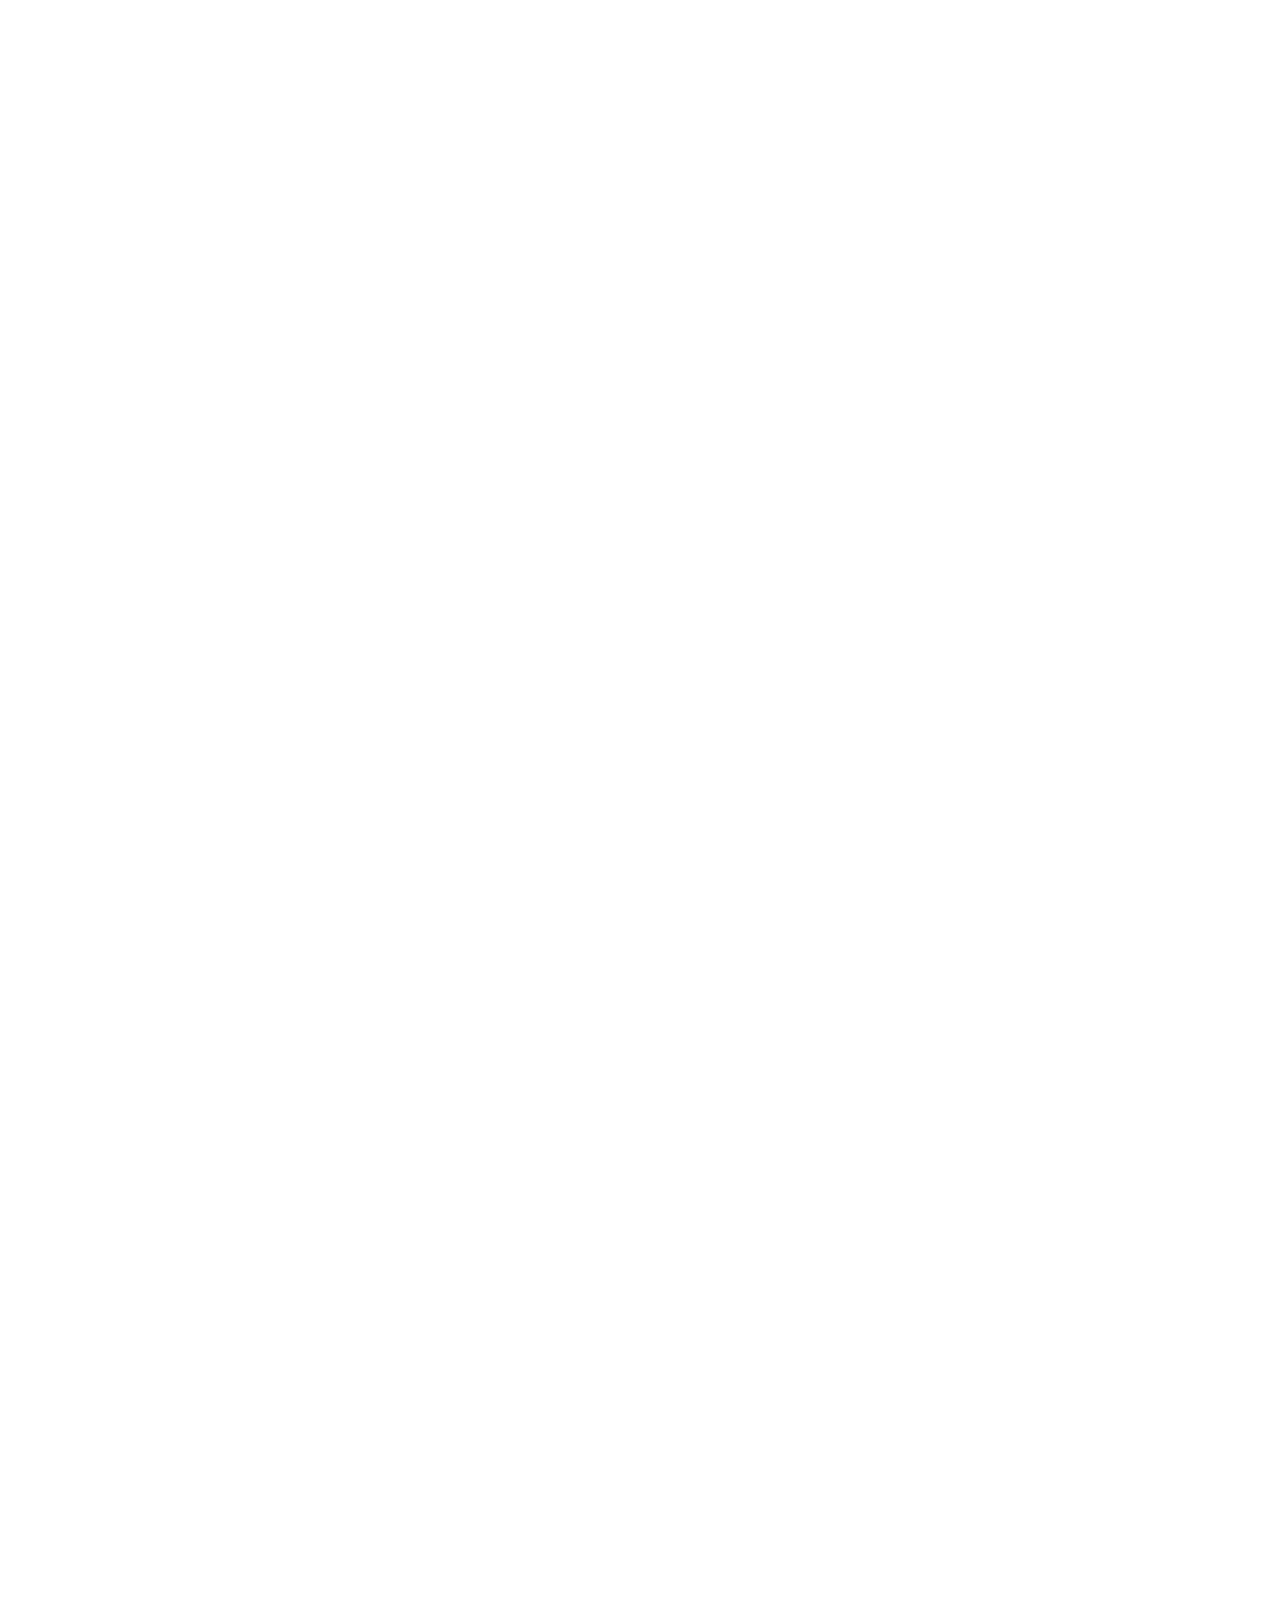
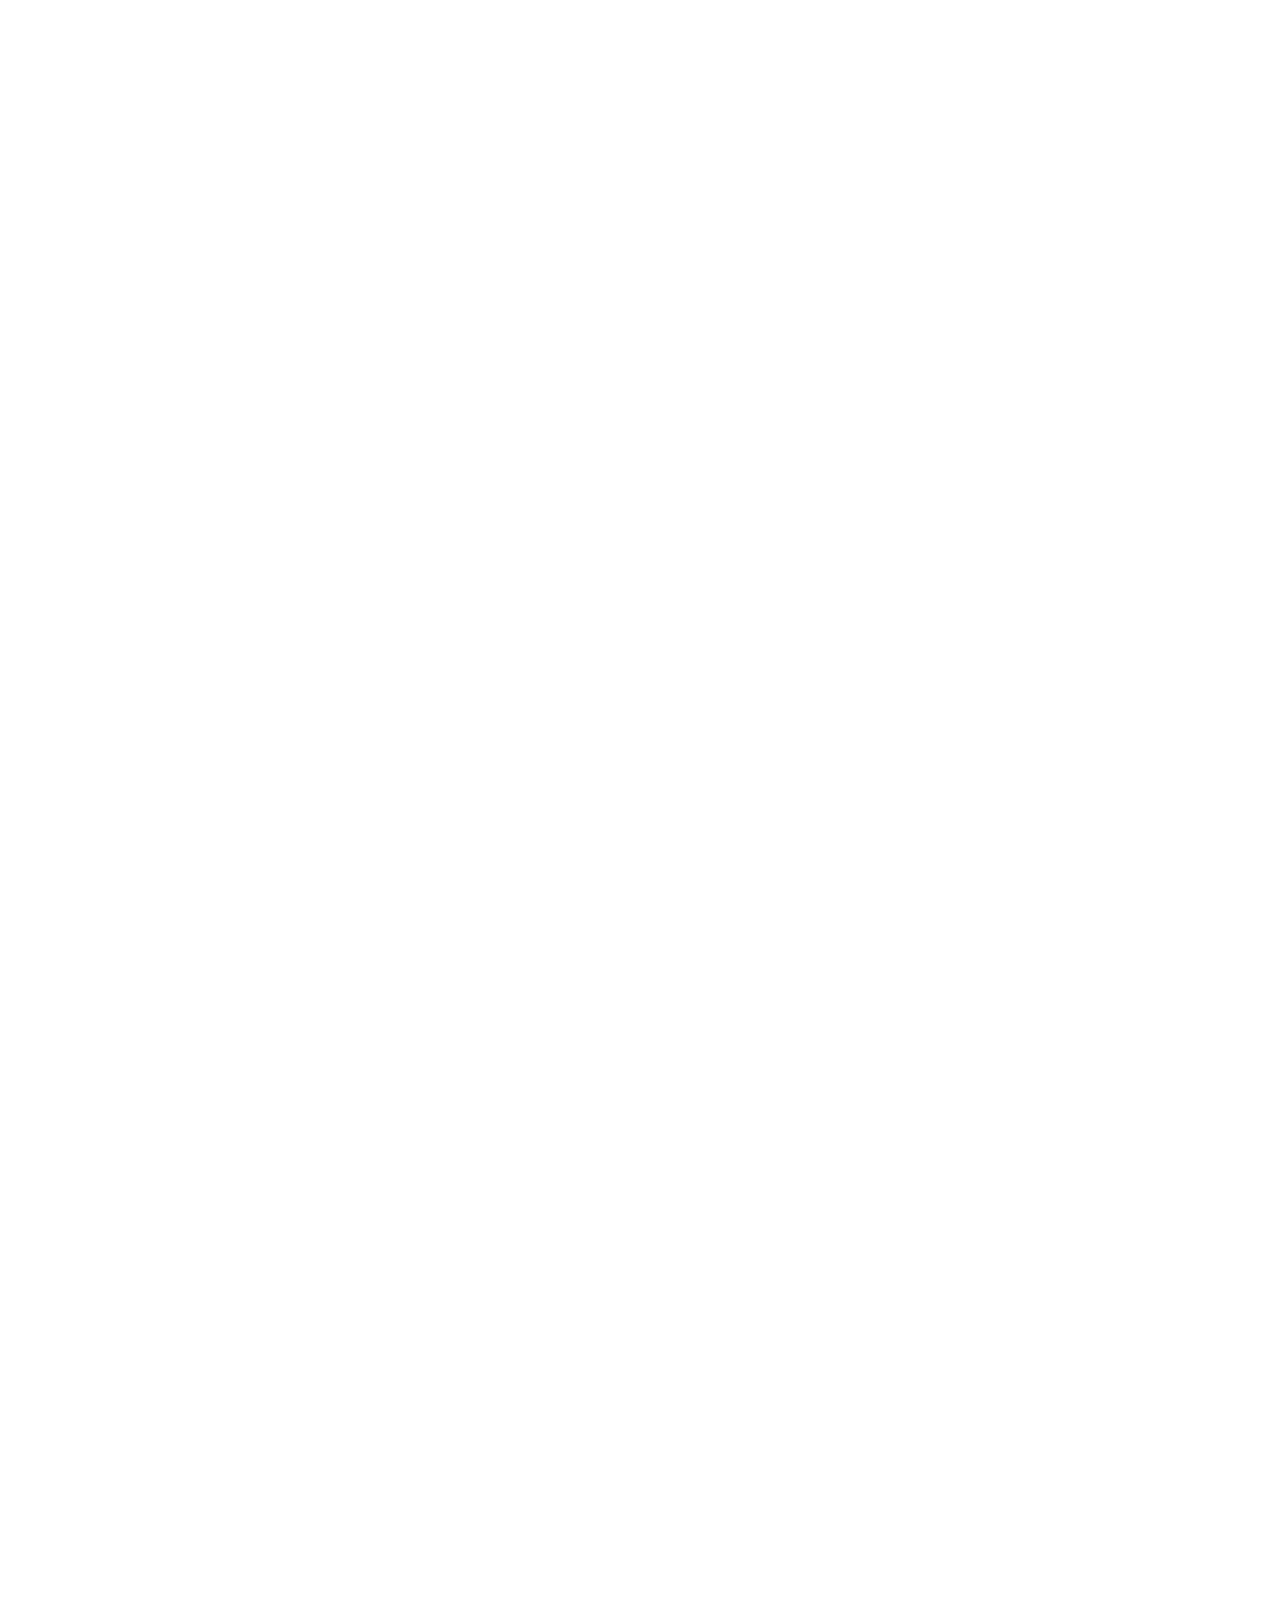
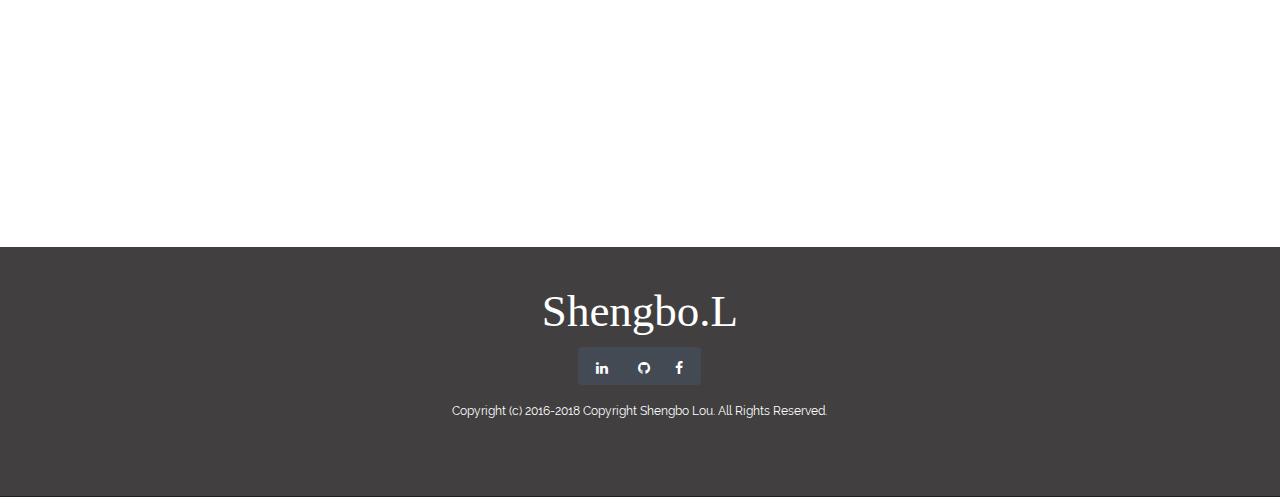
==== commit 8c8f39a2: "udpate status" ====
--- a/sbl/index.html
+++ b/sbl/index.html
@@ -27,12 +27,14 @@
   </head>
 
   <body>
+    <div class="load">
+
+    </div>
     <!-- nav-collapsed -->
     <div class="nav-collapsed container-fluid pull-right">
       <ul style="width:30%; margin-top:50px" class="nav-c nav center-block">
         <li id="Home-c"><a class="text-center"href="index.html">Home</a></li>
         <li id="Resume-c"><a class="text-center" href=".resume" data-toggle="modal">Resume</a></li>
-        <li id="Contact-c"><a class="text-center"href=".contact" data-toggle="modal"><strong>Contact</strong></a></li>
       </ul>
     </div>
 
@@ -80,8 +82,7 @@
             </div>
             <div id="navbar"class="collapse navbar-collapse navheadercoll">
               <ul class="nav navbar-nav navbar-right">
-                <li style="margin-top:5px;"id="Resume"><a class="text-center"href=".resume" data-toggle="modal">RESUME</a></li>
-                <li style="margin-top:5px"id="Contact"><a class="text-center"href=".contact" data-toggle="modal">CONTACT</a></li>
+                <li style="margin-top:5px;" id="Resume"><a class="text-center" href=".resume" data-toggle="modal">RESUME</a></li>
               </ul>
             </div>
           </div>
@@ -112,25 +113,22 @@
                 col-sm-5 col-sm-offset-0
                 col-xs-6 col-xs-offset-3" style="">
 
-                  <div style="
-                    border-radius: 50%;" class="me" >
+                  <div style="border-radius: 50%;" class="me" >
                   </div>
                 </div>
 
                 <div class="
                 col-md-8 col-md-offset-0
                 col-sm-7 col-sm-offset-0
-                col-xs-8 col-xs-offset-2 intro-container" style="">
+                col-xs-8 col-xs-offset-2" style="">
 
                   <h4 class="intro"align="justify"style="font-family:'Oxygen';line-height:50px; padding-bottom:20%; margin-top:10%">
-                    Hello, my name is Shengbo Lou, I'm a software engineer and also a student at University of Massachusetts Amherst.
+                    Hello, my name is Shengbo Lou, I'm a software engineer and also a Master student in Computer Science at University of Massachusetts Amherst.
+                    Currently I'm a senior software engineer intern at IBM, I work in MaaS360 iOS development team contributing to the MaaS360 iOS application.
                   </h4>
 
                 </div>
               </div>
-
-
-
                   <blockquote style="margin-top:50px">
                     <p>
                       Favourite quote:
@@ -140,7 +138,6 @@
                     </h3>
                     <cite class="pull-right">―Michael Jordan</cite>
                   </blockquote>
-
               </div>
             </div>
 
@@ -203,30 +200,41 @@
                   </div>
                 </div>
               </li>
-              <!-- third -->
+
+              <!-- 5th -->
               <li class="timeline">
+                <div class="timeline-badge primary"><i class="glyphicon glyphicon-pushpin"></i></div>
+                <div class="timeline-panel">
+                  <div class="timeline-heading">
+                    <h3 class="timeline-title">Software Engineer Intern at Charles River Development</h3>
+                    <p><small class="text-muted"><i class="glyphicon glyphicon-time"></i> Summer 2016</small></p>
+                  </div>
+                  <div class="timeline-body">
+
+                  </div>
+                </div>
+              </li>
+
+              <li class="timeline-inverted">
                 <div class="timeline-badge info"><i class="glyphicon glyphicon-tags"></i></div>
                 <div class="timeline-panel">
                   <div class="timeline-heading">
-                    <h3 class="timeline-title">Personal Website</h3>
-                    <p><small class="text-muted"><i class="glyphicon glyphicon-time"></i> Spring 2016</small></p>
-                  </div>
-                  <div class="timeline-body">
-
-                  </div>
-                </div>
-              </li>
-
-              <!-- 5th -->
-              <li class="timeline-inverted">
+                    <h3 class="timeline-title">WeMeet web application</h3>
+                    <p><small class="text-muted"><i class="glyphicon glyphicon-time"></i> Fall 2016</small></p>
+                  </div>
+                  <div class="timeline-body">
+                  </div>
+                </div>
+              </li>
+
+              <li class="timeline">
                 <div class="timeline-badge primary"><i class="glyphicon glyphicon-pushpin"></i></div>
                 <div class="timeline-panel">
                   <div class="timeline-heading">
-                    <h3 class="timeline-title">Internship at Charles River Development</h3>
-                    <p><small class="text-muted"><i class="glyphicon glyphicon-time"></i> Summer 2016</small></p>
-                  </div>
-                  <div class="timeline-body">
-
+                    <h3 class="timeline-title">Senior Software Developer Intern at IBM</h3>
+                    <p><small class="text-muted"><i class="glyphicon glyphicon-time"></i> Summer 2018</small></p>
+                  </div>
+                  <div class="timeline-body">
                   </div>
                 </div>
               </li>
@@ -326,7 +334,7 @@
                 col-xs-12 col-xs-offset-0 descriptionC" style="margin-top:20px;">
 
                   <a style="color:black"href="https://play.google.com/store/apps/details?id=com.naptime.tim.myapplication&hl=en">
-                    <h4 style="font-family:'Oxygen'">Naptime</h4>
+                    <h4 style="font-family:'Oxygen'"><strong>Naptime</strong></h4>
                   </a>
                   <h4 style="font-family:'Oxygen'; margin-top:20px">Voice recognition alarm</h4>
                   <h4 style="font-family:'Oxygen'; margin-top:20px; color:rgb(86, 120, 153)">PROJECT DETAILS</h4>
@@ -339,23 +347,47 @@
 
                 </div>
               </div>
+              <div class="row">
+
+                <div class="
+                col-md-4 col-md-offset-1
+                col-sm-6 col-sm-offset-0
+                col-xs-6 col-xs-offset-3" style="">
+
+                  <a href="https://www.w1meet.com">
+                    <div style="
+                    border-radius: 10%;" class="wemeet" >
+                    </div>
+                  </a>
+                </div>
+
+                <div class="
+                col-md-4 col-md-offset-2
+                col-sm-5 col-sm-offset-1
+                col-xs-12 col-xs-offset-0 descriptionC" style="margin-top:50px;">
+
+                  <a style="color:black"href="https://www.w1meet.com">
+                    <h4 style="font-family:'Oxygen'"><strong>WeMeet</strong></h4>
+                  </a>
+                  <h4 style="font-family:'Oxygen'; margin-top:20px">Social Networking Service</h4>
+                  <h4 style="font-family:'Oxygen'; margin-top:20px; color:rgb(86, 120, 153)">PROJECT DETAILS</h4>
+                  <ul style="margin-top:20px" class="description">
+                    <li>Real-time communication!</li>
+                    <li>Join nearby activies!</li>
+                    <li>Reactjs, Bootstrap, MaterialUI</li>
+                    <li>Nodejs,MongoDB,Mocha,Chai</li>
+                  </ul>
+
+                </div>
+              </div>
 
             </div>
           </div>
         </div><!--row-->
       </div><!--my projects END-->
 
-      <!-- the info alert at the bottom -->
-      <div style="margin-bottom:50px;" id="info" class="alert alert-dismissible"role="alert">
-        <button style="color: black"
-        type="button" class="close" data-dismiss="alert" name="button"><span aria-hidden="true">&times;</span></button>
-        <a data-toggle="modal" href=".contact">
-          <h4 style="text-align:center; color:black; font-family:'Oxygen'"><strong>Please</strong> send a friendly Hello!</h4>
-        </a>
-      </div>
-
       <!-- footer -->
-      <div style="height:250px; text-align:center;" class="container-fluid page-header" id="footer">
+      <div style="height:250px; text-align:center;" class="container-fluid page-header">
         <div class="row center-block">
 
           <div class="col-md-8 col-md-offset-2">
@@ -380,7 +412,7 @@
 
             <h6 style="color:white; text-align:center; margin-top:20px;
             font-family:'Oxygen';">
-            Copyright (c) 2016 Copyright Shengbo Lou. All Rights Reserved.
+            Copyright (c) 2016-2018 Copyright Shengbo Lou. All Rights Reserved.
             </h6>
           </div>
         </div>
@@ -411,90 +443,5 @@
         </div>
       </div>
 
-
-      <!-- Contact dialog -->
-      <div class="modal fade contact" tabindex="-1" role="dialog">
-        <div class="modal-dialog" role="document">
-          <div class="modal-content">
-
-            <div class="modal-header">
-              <button id="Close" type="button" class="close" data-dismiss="modal" aria-lebel="Close" name="button">
-                <span aria-hidden="true">&times;</span>
-              </button>
-              <h4 style="font-family:'Oxygen';color:black">Send a Hello letter</h4>
-            </div>
-
-            <div class="modal-body">
-              <div class="container-fluid contact-info text-center">
-                <h5 style="font-family:'Oxygen';color:black">Shengbo Lou</h5>
-                <h6><a style="font-family:'Oxygen';color:black"href="mailto:loushengbo@hotmail.com">loushengbo@hotmail.com</a></h6>
-                <address style="font-family:'Oxygen';color:black; font-size:12px"class="address">
-                  56 Eastman LN
-                  <br>Amherst
-                  <br>MA
-                  01003
-                </address>
-
-
-                <div class="row">
-                  <div class="col-md-12">
-
-                    <div id="success" class="alert alert-success alert-dismissible">
-                      <button type="button" class="close"><span aria-hidden="true">&times;</span></button>
-                      <h5 style="font-family: 'Oxygen'; font-size:15px" class="text-center">
-                        <strong>Thank you</strong> for your letter!
-                      </h5>
-                    </div>
-
-                    <div class="row">
-                      <div class="col-md-6">
-                        <div class="form-group label-floating lastname">
-                          <label style="left:0;"for="lastname" class="control-label">Last Name*</label>
-                          <input id="lastname" type="text" name="name" class="form-control input-field" value="">
-                        </div>
-                      </div>
-                      <div class="col-md-6">
-                        <div class="form-group label-floating firstname">
-                          <label style="left:0"for="firstname" class="control-label">First Name*</label>
-                          <input id="firstname"type="text" name="name" class="form-control" value="">
-                        </div>
-                      </div>
-                    </div>
-
-                    <div class="row">
-                      <div class="col-md-12">
-                        <div class="form-group label-floating email">
-                          <label style="left:0" for="email" class="control-label">Your email</label>
-                          <input id="email"type="text" name="name" class="form-control" value="">
-                        </div>
-                      </div>
-                    </div>
-
-                    <div class="row">
-                      <div class="col-md-12">
-                        <div class="form-group label-floating msg">
-                          <label style="left:0" for="msg" class="control-label">What's in your mind</label>
-                          <textarea style="width: 100%" class="form-control"
-                          rows="5" id="msg"></textarea>
-                        </div>
-                      </div>
-                    </div>
-
-                  </div>
-                </div>
-              </div>
-
-            </div><!--modal-body-->
-
-
-            <div class="modal-footer">
-                <button id="Close"type="button" class="btn btn-default" data-dismiss="modal">Close</button>
-                <button class="btn btn-success submitbtn"  accesskey="enter" onclick="Go()" type="button" name="button">Submit</button>
-            </div>
-          </div>
-        </div>
-      </div>
-
-
   </body>
 </html>
--- a/sbl/css/sbl.css
+++ b/sbl/css/sbl.css
@@ -11,6 +11,17 @@
 
 body{
   background-color: white;
+  overflow-x: hidden;
+}
+
+.load {
+	position: fixed;
+	left: 0px;
+	top: 0px;
+	width: 100%;
+	height: 100%;
+	z-index: 9999;
+	background: url('../imgs/load.gif') center no-repeat #fff;
 }
 
 .timeline {
@@ -546,7 +557,7 @@
 /*the About me photo*/
 .me{
   margin-top: 20px;
-  background: url('../imgs/about_me.jpg') top center no-repeat;
+  background: url('../imgs/me.png') top center no-repeat;
   -webkit-background-size: cover;
   -moz-background-size: cover;
   -o-background-size: cover;
@@ -564,6 +575,18 @@
   width: 100%;
   padding-bottom: 100%;
 }
+
+.wemeet{
+  margin-top: 40px;
+  background: url('../imgs/wemeet.png') top center no-repeat;
+  -webkit-background-size: cover;
+  -moz-background-size: cover;
+  -o-background-size: cover;
+  background-size: cover;
+  width: 100%;
+  padding-bottom: 100%;
+}
+
 
 .description > li{
   margin-top: 10px
@@ -594,6 +617,8 @@
 	height: 100%;
 }
 
+
+
 .hover3{
   display: none;
   color: white;
@@ -981,7 +1006,8 @@
       text-align: center;
   }
   .descriptionC ul{
-    display:table; margin:0 auto
+    display:table;
+    margin:0 auto
   }
 
 }
@@ -1001,10 +1027,6 @@
   {
     line-height: 10px;
   }
-  .intro-container
-  {
-    margin-top: 0px
-  }
 
   .descriptionC a,h4{
       text-align: center;
